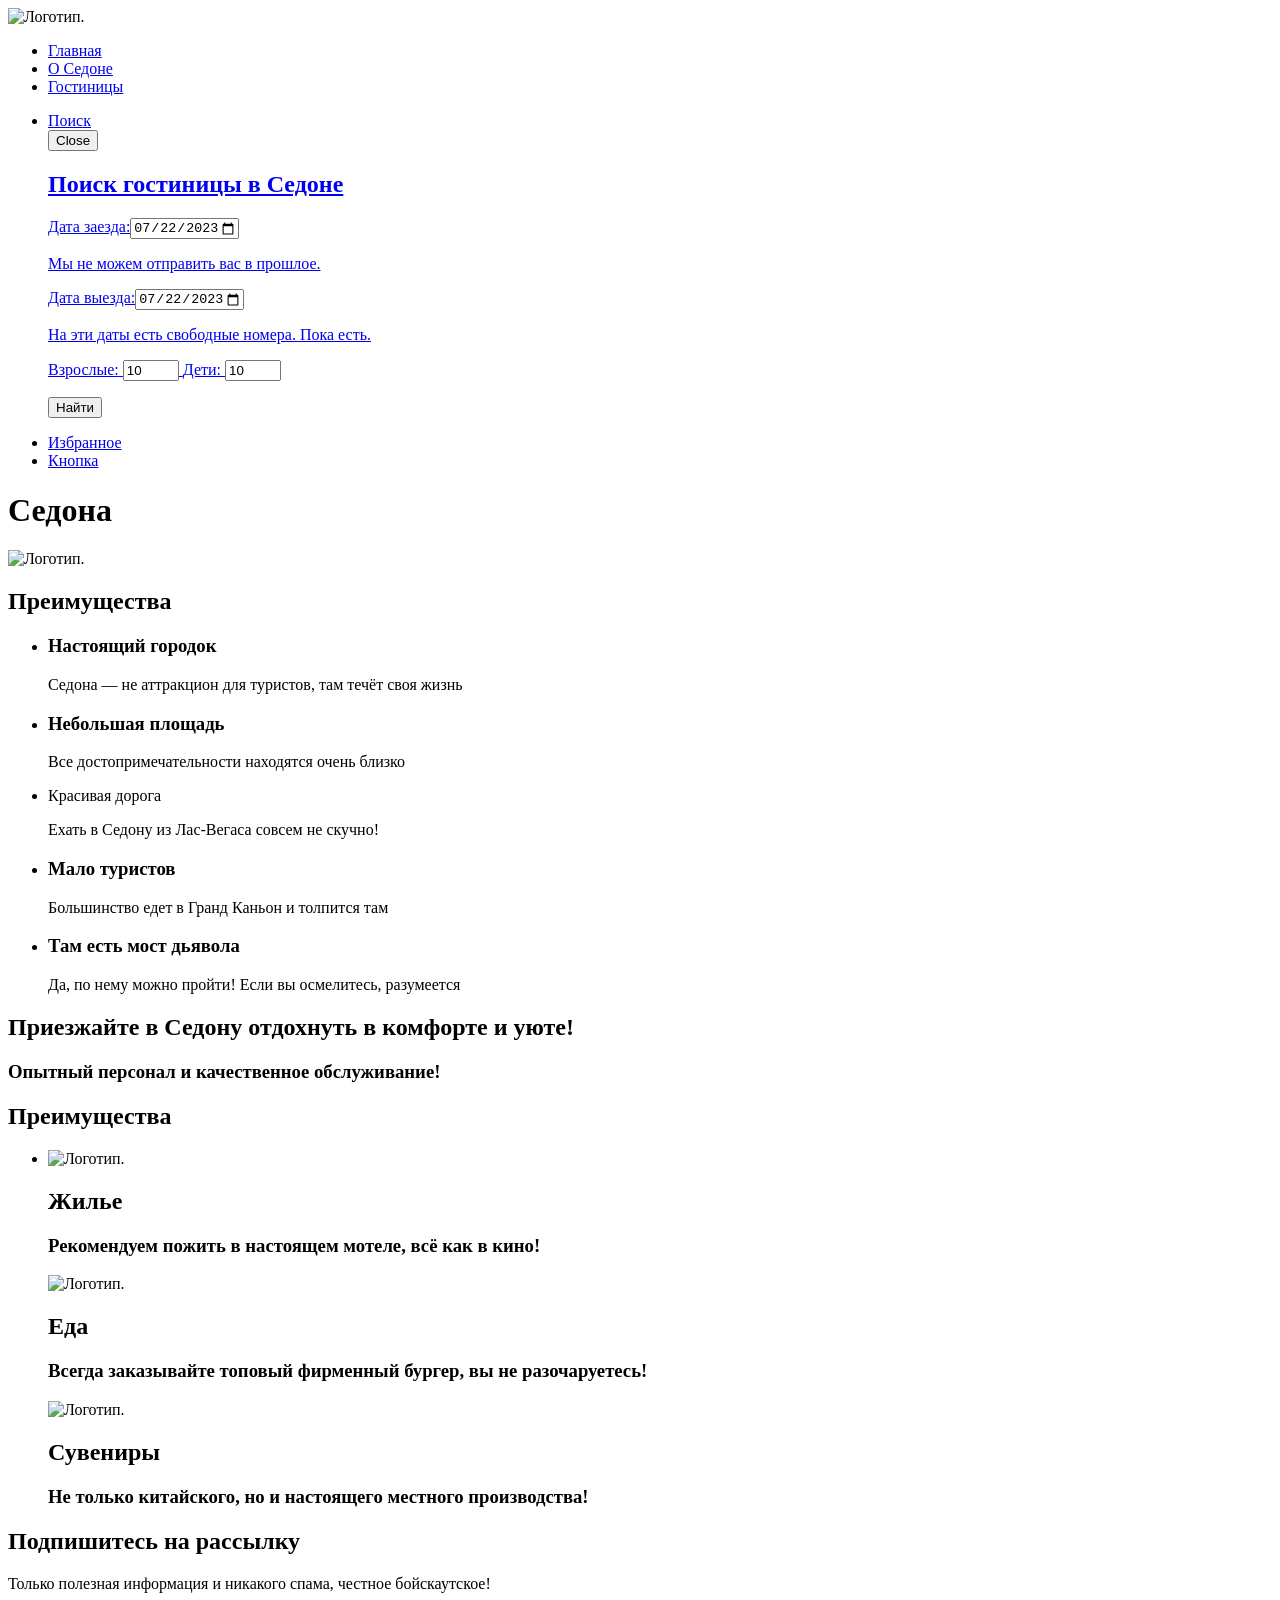
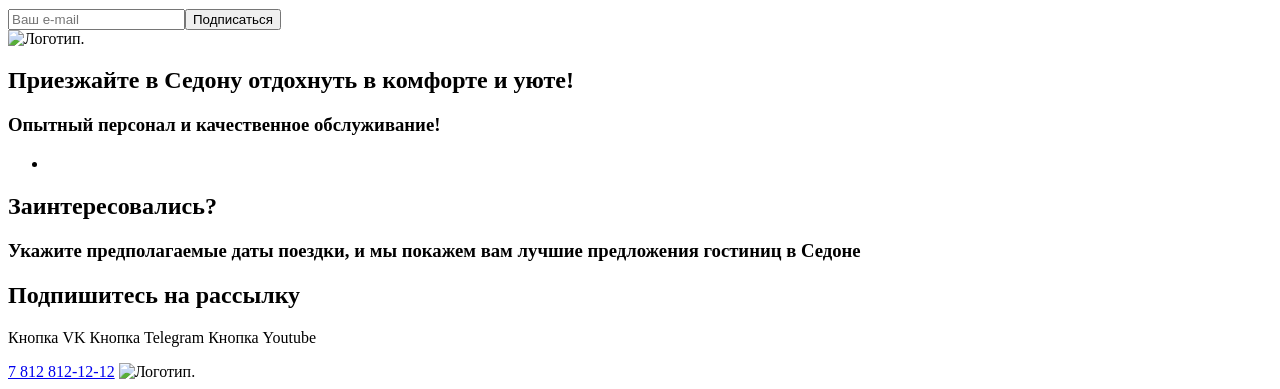
==== index.html @ 411527eb "2verstka" ====
<!DOCTYPE html>
<html lang="ru">
  <head>
    <meta charset="utf-8">
    <title>Седона</title>
  </head>
  <body>
   <header class="page-header">
    <img class="logo" src"" alt="Логотип.">
     <nav class="navigation">
       <ul class="navigation-list">
        <li class="navigation-item">
         <a class = "navigation-link" href="index.html">Главная</a>
        </li>
        <li class="navigation-item">
         <a class = "navigation-link" href="index.html">О Cедоне</a>
        </li>
        <li class="navigation-item">
         <a class = "navigation-link" href="catalog.html">Гостиницы</a>
        </ul>
        <ul class="navigation-list">
        <li class="navigation-item">
         <a class = "navigation-link" href="#">
          <span class="visually-hidden">
          Поиск
          </span>
          <div class="hystmodal" id="myModal" aria-hidden="true" >
            <div class="hystmodal__wrap">
                <div class="hystmodal__window" role="dialog" aria-modal="true">
                    <button data-hystclose class="hystmodal__close">Close</button>
                    <h1>Поиск гостиницы в Седоне</h1><div class="close"></div>
                    <label for="start">Дата заезда:</label><input type="date" id="start" name="trip-start" value="2023-07-22" min="2023-01-01" max="2024-01-01">
                    <p>Мы не можем отправить вас в прошлое.</p>
                    <label for="start">Дата выезда:</label><input type="date" id="start" name="trip-start" value="2023-07-22" min="2023-01-01" max="2024-01-01">
                    <p>На эти даты есть свободные номера. Пока есть.</p>
                    <p>
                      <label for="age">Взрослые:</label>
                      <input type="number" step="1" min="1" max="100" value="10" id="age" name="age"/>
                      <label for="age">Дети:</label>
                      <input type="number" step="1" min="1" max="100" value="10" id="age" name="age"/>
                  </p>
                  <p>
                      <button type="submit">Найти</button>
                  </p>
                </div>
            </div>
        </div>
        </a>
        </li>
        <li class="navigation-item">
         <a class = "navigation-link" href="#">
          <span class="visually-hidden"></span>
          Избранное
         </span>
        </a>
        </li>
        <li class="navigation-item">
         <a class = "navigation-link" href="#">
          <span class="visually-hidden">
          Кнопка
          </span>
        </a>
        </li>
      </ul>
     </nav>
    </header>
    <main class="main-index">
      <h1 class="visually-hidden">Седона</h1>
      <img class="logo" src"" alt="Логотип.">
      <section class="advantages">
        <h2 class="visually-hidden">Преимущества</h2>
        <ul class="advantages-item">
         <li class="advantages-title">
            <h3 class="advantages-description">Настоящий городок</h3>
            <p class="advantages-description">Седона — не аттракцион для туристов, там течёт своя жизнь</p>
         </li>
         <li class="advantages-title">
         <h3 class="advantages-description">Небольшая
          площадь</h3>
         <p class="advantages-description">Все достопримечательности находятся очень близко</p>
         </li>
         <li class="advantages-title"
         <h3 class="advantages-description">Красивая дорога</h3>
         <p class="advantages-description">Ехать в Седону из Лас-Вегаса совсем не скучно!</p>
         </li>
         <li class="advantages-title">
         <h3 class="advantages-description">Мало туристов</h3>
         <p class="advantages-description">Большинство едет в Гранд Каньон и толпится там</p>
         </li>
         <li class="advantages-title">
         <h3 class="advantages-description">Там есть
          мост дьявола</h3>
         <p class="advantages-description">Да, по нему можно пройти! Если вы осмелитесь, разумеется</p>
       </li>
       </ul>
       </section>
       <section class="services">
       <h2 class="services-title">Приезжайте в Седону отдохнуть в комфорте и уюте!</h2>
       <h3 class="services-title">Опытный персонал и качественное обслуживание!</h3>
       <h2 class="visually-hidden">Преимущества</h2>
       <ul class="services-list">
       <li class="services-item">
      <section>
      <img class="logo" src"" alt="Логотип."><h2 class="advantages-title">Жилье</h2><h3>Рекомендуем пожить в настоящем мотеле, всё как в кино!</h3>
      <img class="logo" src"" alt="Логотип."><h2 class="advantages-title">Еда</h2><h3>Всегда заказывайте топовый фирменный бургер, вы не разочаруетесь!</h3>
      <img class="logo" src"" alt="Логотип."><h2 class="advantages-title">Сувениры</h2><h3>Не только китайского, но и настоящего местного производства!</h3>
       </li>
       </ul>
       </section>
       <h2 class="appointment-title">Подпишитесь на рассылку</h2>
       <p>Только полезная информация и никакого спама, честное бойскаутское!</p>
       <input type="text" id="appointment-title" name="appointment-date" placeholder="Ваш e-mail"><button class="button" type="submit">Подписаться</button>
  </form>
 </section>
</main>
<div>
  <img class="logo" src"" alt="Логотип.">
  <section class="advantages">
    <h2>Приезжайте в Седону отдохнуть в комфорте и уюте!</h2>
    <h3>Опытный персонал и качественное обслуживание!</h3>
  </section>
  <ul class="advantages-list">
    <li class="advantages-title"></li>
  </ul>
  <section>
    <h2>Заинтересовались?</h2>
    <h3>Укажите предполагаемые даты поездки, и мы покажем вам лучшие предложения гостиниц в Седоне</h3>
  </section>
  <section>
    <h2>Подпишитесь на рассылку</h2>
  </section>
  <span class="visually-hidden">
    Кнопка VK
    </span>
    <span class="visually-hidden">
      Кнопка Telegram
      </span>
      <span class="visually-hidden">
        Кнопка Youtube
        </span>
  <section class="contacts"></section>
  <p class="contacts-adress-text"></p>
  <a class="contacts-address-text"></a>
  <a class="contacts-phone" href="tel:+78128121212">7 812 812-12-12</a>
  <img class="logo" src"" alt="Логотип.">
  <footer>
  </footer>
</html>
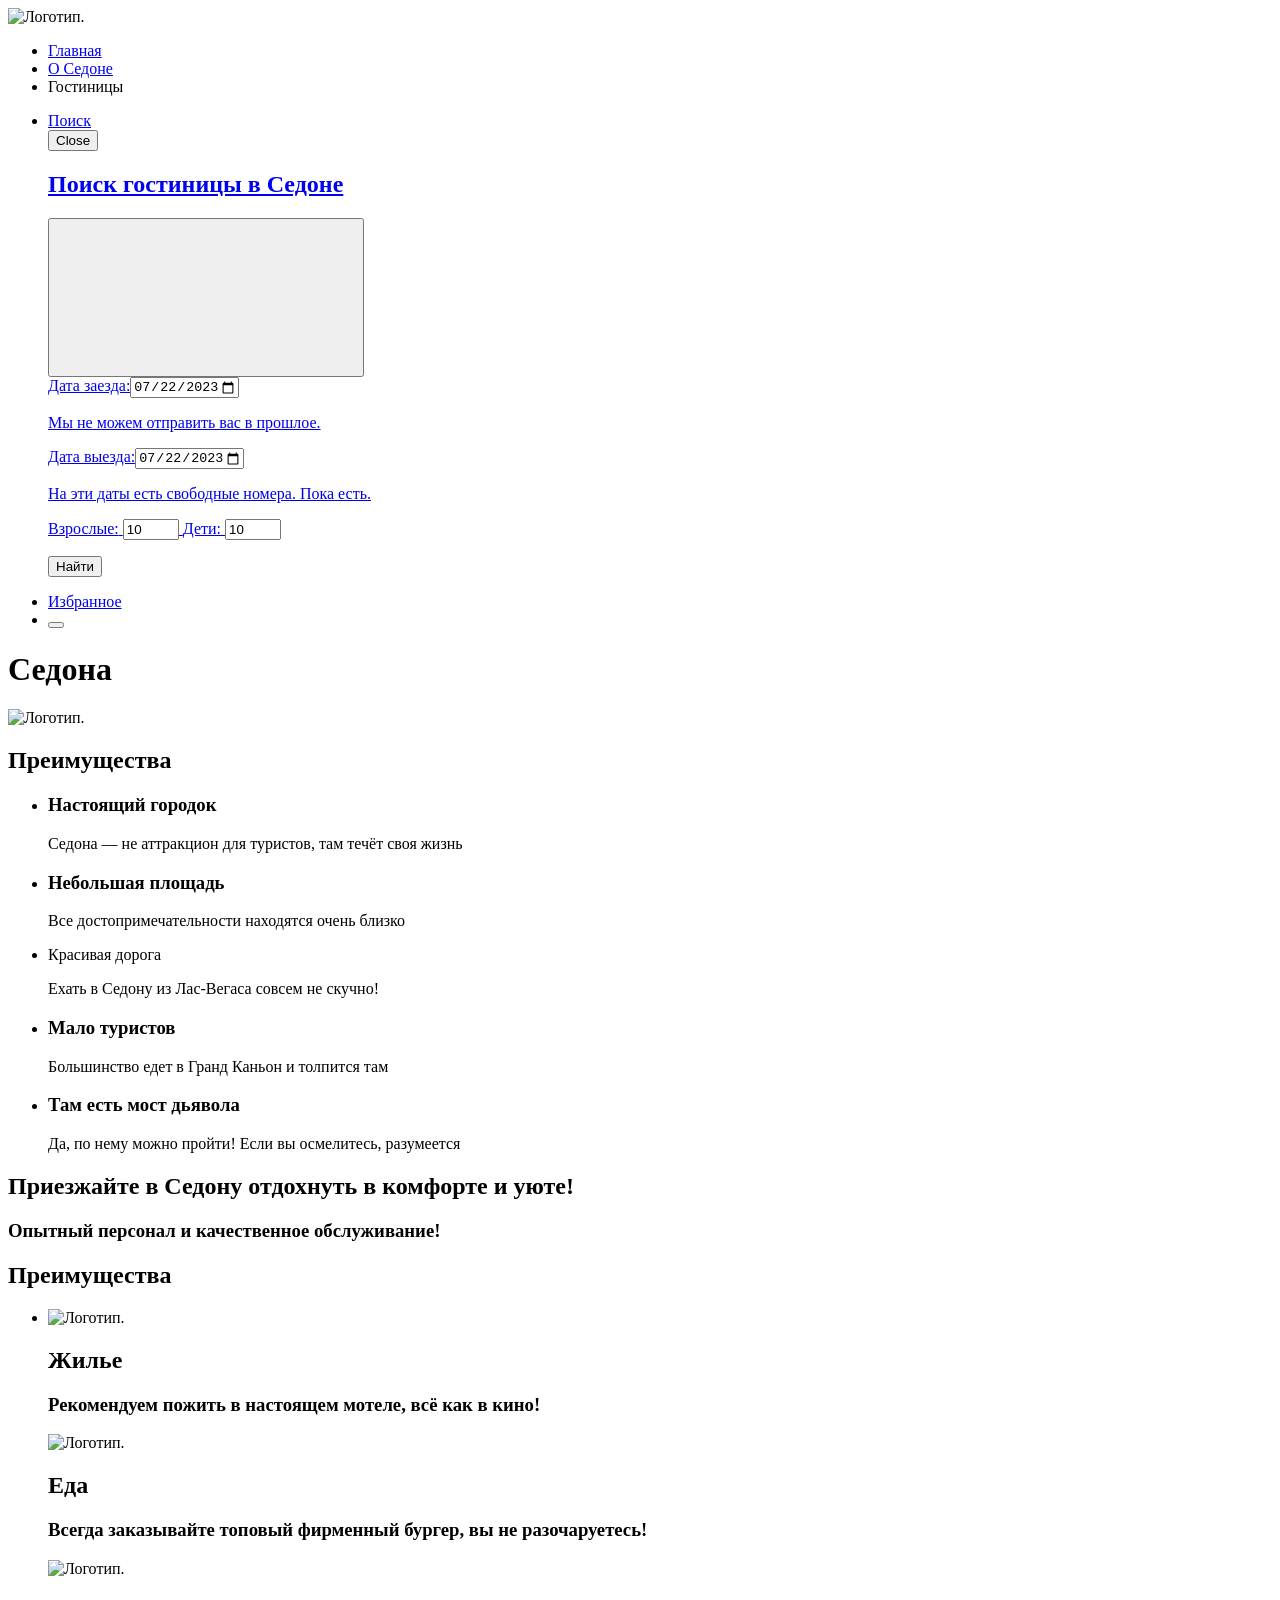
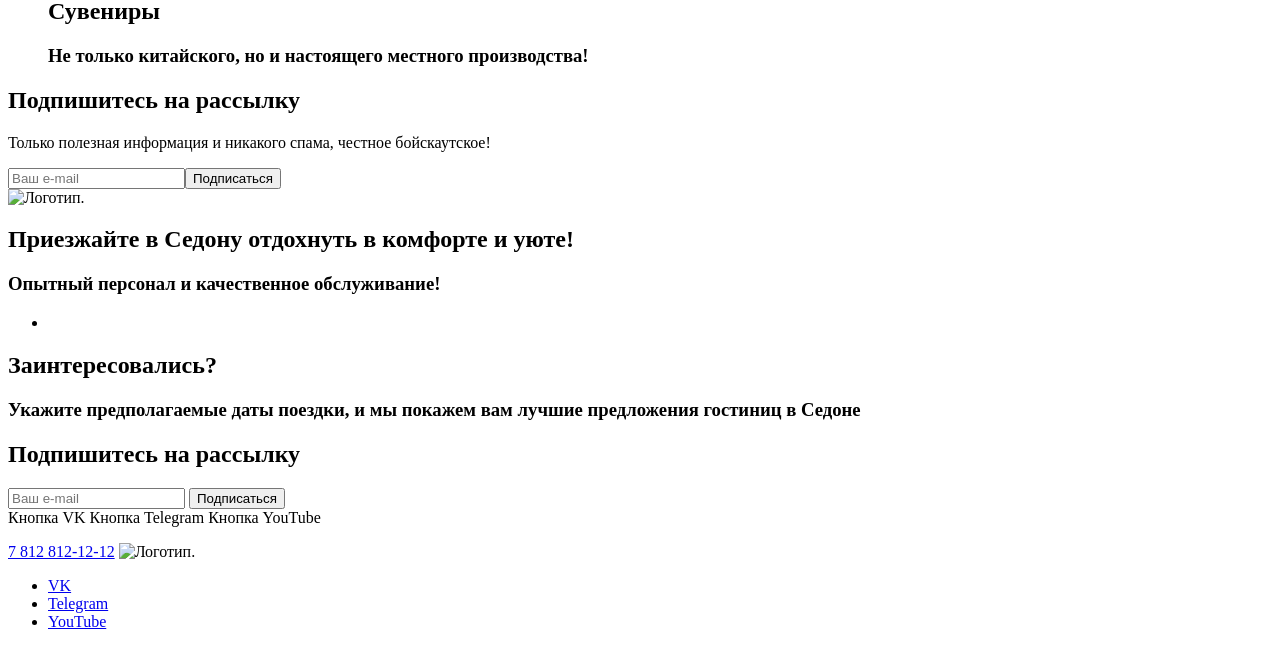
==== commit 6984e5fb: "razmetka2" ====
--- a/index.html
+++ b/index.html
@@ -4,40 +4,48 @@
     <meta charset="utf-8">
     <title>Седона</title>
   </head>
+
   <body>
-   <header class="page-header">
-    <img class="logo" src"" alt="Логотип.">
-     <nav class="navigation">
-       <ul class="navigation-list">
-        <li class="navigation-item">
-         <a class = "navigation-link" href="index.html">Главная</a>
-        </li>
-        <li class="navigation-item">
-         <a class = "navigation-link" href="index.html">О Cедоне</a>
-        </li>
-        <li class="navigation-item">
-         <a class = "navigation-link" href="catalog.html">Гостиницы</a>
-        </ul>
+    <header class="page-header">
+     <img class="logo" src="" alt="Логотип.">
+      <nav class="navigation">
+        <ul class="navigation-list">
+         <li class="navigation-item">
+          <a class="navigation-link" href="index.html">Главная</a>
+         </li>
+         <li class="navigation-item">
+          <a class="navigation-link" href="#">О Cедоне</a>
+         </li>
+         <li class="navigation-item">
+          <a class="navigation-link">Гостиницы</a>
+         </li>
+         </ul>
+
         <ul class="navigation-list">
         <li class="navigation-item">
-         <a class = "navigation-link" href="#">
+         <a class="navigation-link" href="#">
           <span class="visually-hidden">
           Поиск
           </span>
-          <div class="hystmodal" id="myModal" aria-hidden="true" >
-            <div class="hystmodal__wrap">
-                <div class="hystmodal__window" role="dialog" aria-modal="true">
-                    <button data-hystclose class="hystmodal__close">Close</button>
-                    <h1>Поиск гостиницы в Седоне</h1><div class="close"></div>
-                    <label for="start">Дата заезда:</label><input type="date" id="start" name="trip-start" value="2023-07-22" min="2023-01-01" max="2024-01-01">
-                    <p>Мы не можем отправить вас в прошлое.</p>
-                    <label for="start">Дата выезда:</label><input type="date" id="start" name="trip-start" value="2023-07-22" min="2023-01-01" max="2024-01-01">
-                    <p>На эти даты есть свободные номера. Пока есть.</p>
-                    <p>
-                      <label for="age">Взрослые:</label>
-                      <input type="number" step="1" min="1" max="100" value="10" id="age" name="age"/>
-                      <label for="age">Дети:</label>
-                      <input type="number" step="1" min="1" max="100" value="10" id="age" name="age"/>
+          <div class="hystmodal" id="myModal" aria-hidden="true">
+          <div class="hystmodal-wrap">
+              <div class="hystmodal-window" role="dialog" aria-modal="true">
+                  <button data-hystclose class="hystmodal-close">Close</button>
+                  <h2>Поиск гостиницы в Седоне</h2>
+                 <button class="close">
+                  <svg></svg>
+                 </button>
+                </div>
+
+                  <label for="start">Дата заезда:</label><input type="date" id="start" name="trip-start" value="2023-07-22" min="2023-01-01" max="2024-01-01">
+                  <p>Мы не можем отправить вас в прошлое.</p>
+                  <label for="start">Дата выезда:</label><input type="date" id="start" name="trip-start" value="2023-07-22" min="2023-01-01" max="2024-01-01">
+                  <p>На эти даты есть свободные номера. Пока есть.</p>
+                  <p>
+                    <label for="age">Взрослые:</label>
+                    <input type="number" step="1" min="1" max="100" value="10" id="age" name="age"/>
+                    <label for="age">Дети:</label>
+                    <input type="number" step="1" min="1" max="100" value="10" id="age" name="age"/>
                   </p>
                   <p>
                       <button type="submit">Найти</button>
@@ -52,18 +60,18 @@
           <span class="visually-hidden"></span>
           Избранное
          </span>
-        </a>
-        </li>
-        <li class="navigation-item">
-         <a class = "navigation-link" href="#">
-          <span class="visually-hidden">
-          Кнопка
-          </span>
-        </a>
-        </li>
-      </ul>
-     </nav>
-    </header>
+      </a>
+    </li>
+    <li class="navigation-item">
+     <a class = "navigation-link" href="#">
+     <button type="submit" value="Хочу сюда!"></button>
+    </a>
+    </li>
+  </ul>
+ </nav>
+</header>
+
+    <main>
     <main class="main-index">
       <h1 class="visually-hidden">Седона</h1>
       <img class="logo" src"" alt="Логотип.">
@@ -75,8 +83,7 @@
             <p class="advantages-description">Седона — не аттракцион для туристов, там течёт своя жизнь</p>
          </li>
          <li class="advantages-title">
-         <h3 class="advantages-description">Небольшая
-          площадь</h3>
+         <h3 class="advantages-description">Небольшая площадь</h3>
          <p class="advantages-description">Все достопримечательности находятся очень близко</p>
          </li>
          <li class="advantages-title"
@@ -88,16 +95,17 @@
          <p class="advantages-description">Большинство едет в Гранд Каньон и толпится там</p>
          </li>
          <li class="advantages-title">
-         <h3 class="advantages-description">Там есть
-          мост дьявола</h3>
+         <h3 class="advantages-description">Там есть мост дьявола</h3>
          <p class="advantages-description">Да, по нему можно пройти! Если вы осмелитесь, разумеется</p>
        </li>
        </ul>
        </section>
+
        <section class="services">
        <h2 class="services-title">Приезжайте в Седону отдохнуть в комфорте и уюте!</h2>
        <h3 class="services-title">Опытный персонал и качественное обслуживание!</h3>
        <h2 class="visually-hidden">Преимущества</h2>
+
        <ul class="services-list">
        <li class="services-item">
       <section>
@@ -107,18 +115,20 @@
        </li>
        </ul>
        </section>
+
        <h2 class="appointment-title">Подпишитесь на рассылку</h2>
        <p>Только полезная информация и никакого спама, честное бойскаутское!</p>
        <input type="text" id="appointment-title" name="appointment-date" placeholder="Ваш e-mail"><button class="button" type="submit">Подписаться</button>
   </form>
  </section>
 </main>
-<div>
+
   <img class="logo" src"" alt="Логотип.">
   <section class="advantages">
     <h2>Приезжайте в Седону отдохнуть в комфорте и уюте!</h2>
     <h3>Опытный персонал и качественное обслуживание!</h3>
   </section>
+
   <ul class="advantages-list">
     <li class="advantages-title"></li>
   </ul>
@@ -126,9 +136,15 @@
     <h2>Заинтересовались?</h2>
     <h3>Укажите предполагаемые даты поездки, и мы покажем вам лучшие предложения гостиниц в Седоне</h3>
   </section>
+
   <section>
     <h2>Подпишитесь на рассылку</h2>
+    <form action="#" method="post">
+      <input type="email" placeholder="Ваш e-mail">
+      <button type="submit">Подписаться</button>
+    </form>
   </section>
+
   <span class="visually-hidden">
     Кнопка VK
     </span>
@@ -136,13 +152,34 @@
       Кнопка Telegram
       </span>
       <span class="visually-hidden">
-        Кнопка Youtube
+        Кнопка YouTube
         </span>
+
   <section class="contacts"></section>
   <p class="contacts-adress-text"></p>
   <a class="contacts-address-text"></a>
   <a class="contacts-phone" href="tel:+78128121212">7 812 812-12-12</a>
   <img class="logo" src"" alt="Логотип.">
+
   <footer>
+    <section class="footer-social">
+      <ul class="footer-social-list">
+      <li class="footer-social-item">
+        <a class="button" href="#">
+          <span class="visually-hidden">VK</span>
+        </a>
+        </li>
+      <li class="footer-social-item">
+        <a class="button" href="#"
+        <span class="visually-hidden">Telegram</span>
+        </a>
+      </li>
+      <li class="footer-social-item">
+        <a class="button" href="#"
+        <span class="visually-hidden">YouTube</span>
+      </a>
+      </li>
+      </ul>
+      </section>
   </footer>
 </html>
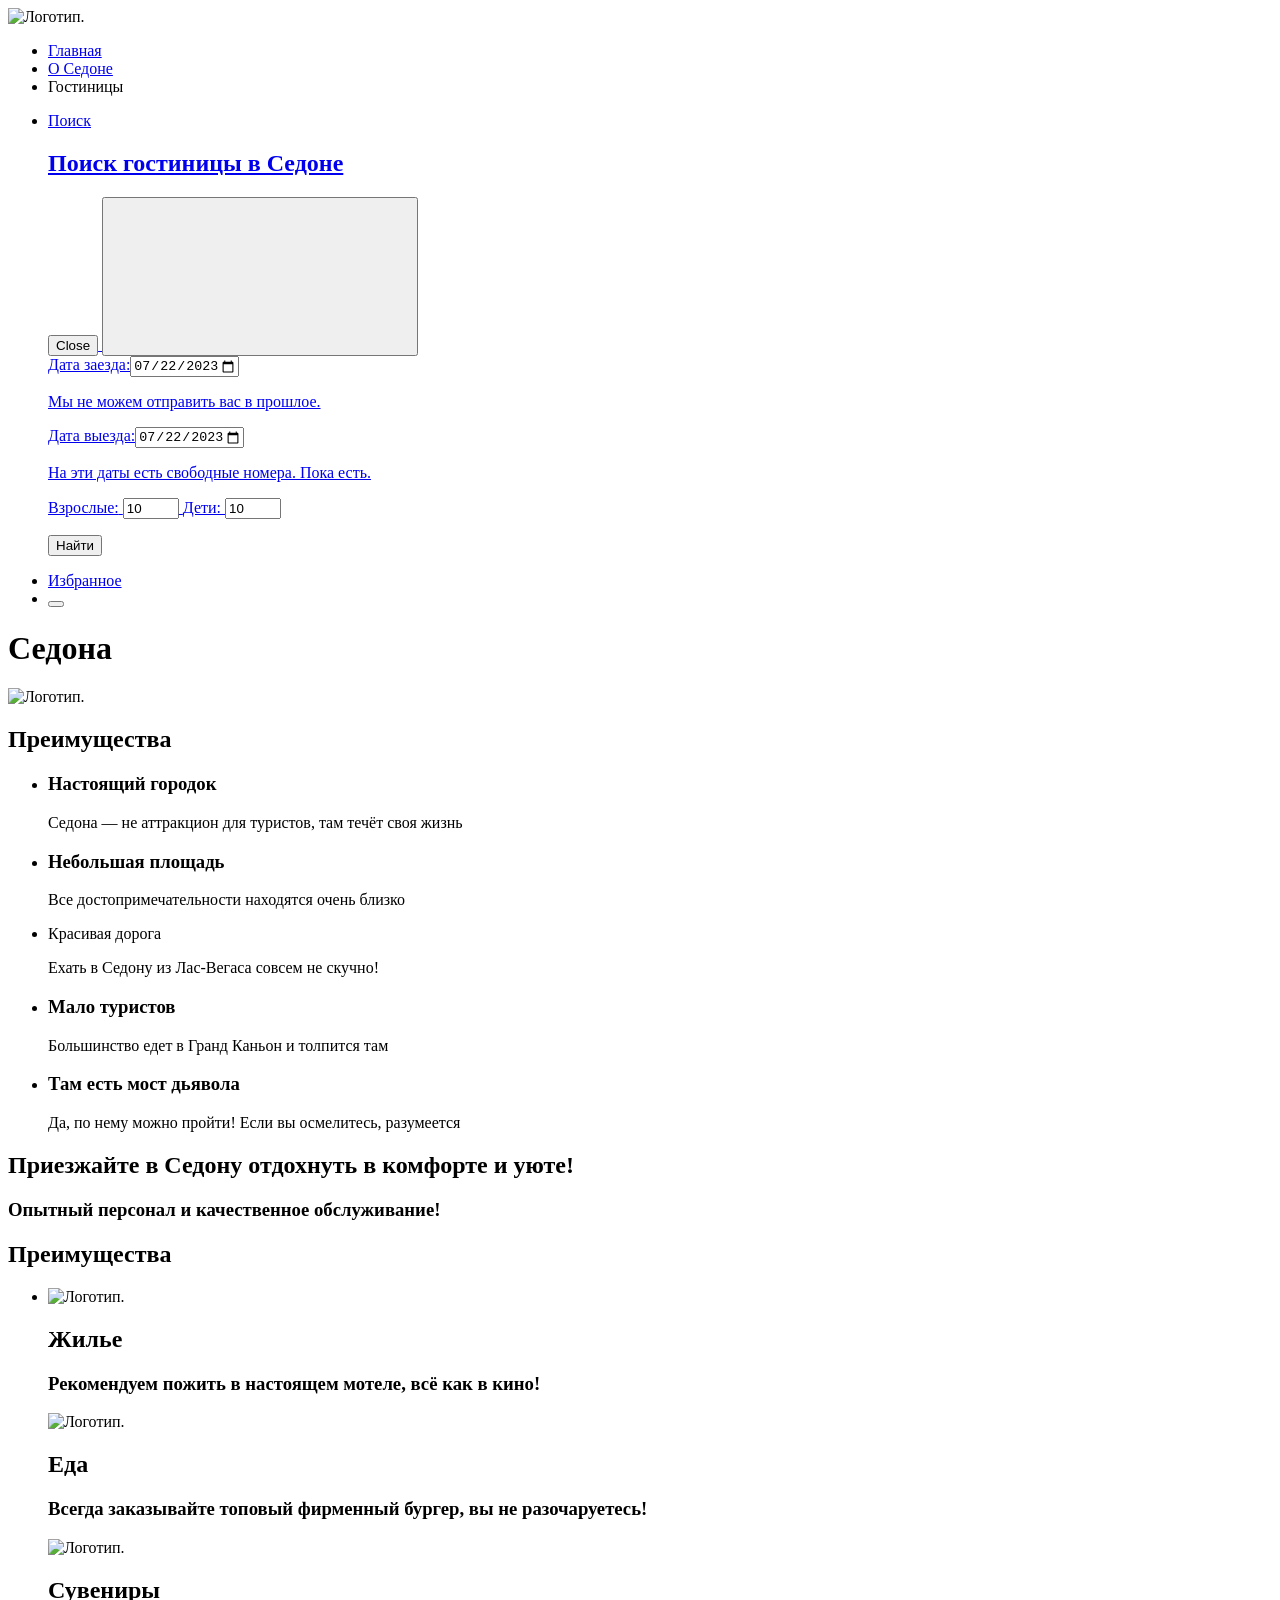
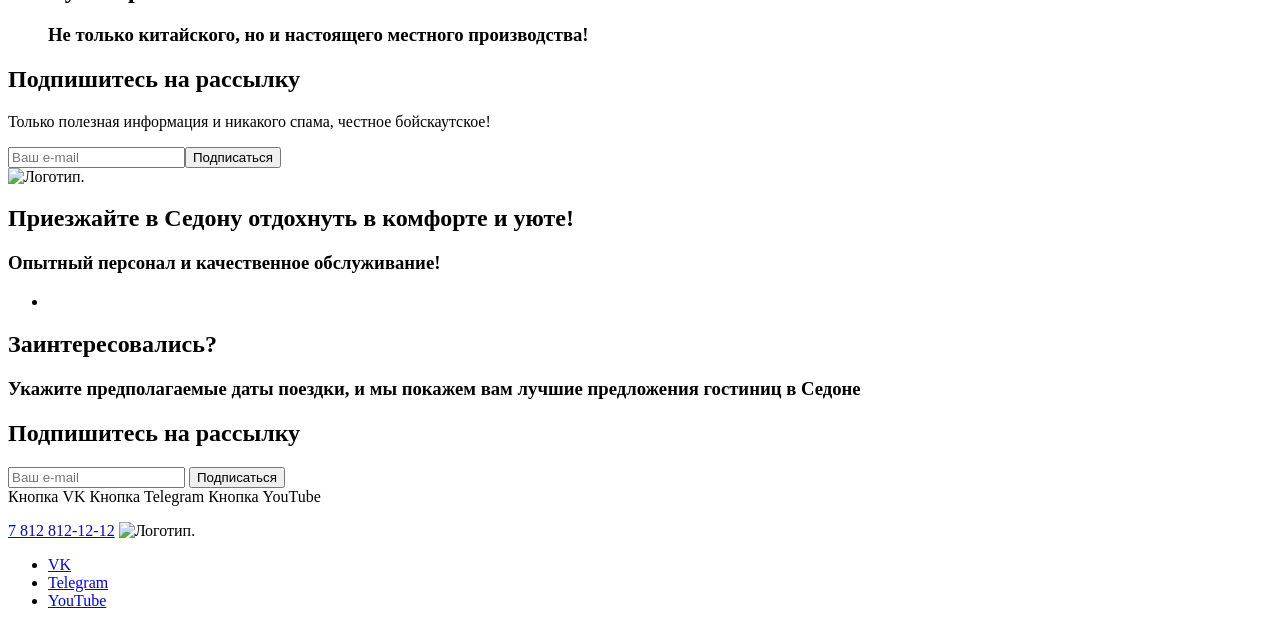
==== commit 19d7354a: "razmetka4" ====
--- a/index.html
+++ b/index.html
@@ -7,7 +7,8 @@
 
   <body>
     <header class="page-header">
-     <img class="logo" src="" alt="Логотип.">
+     <img class="logo" src="image.png" alt="Логотип.">
+
       <nav class="navigation">
         <ul class="navigation-list">
          <li class="navigation-item">
@@ -27,12 +28,13 @@
           <span class="visually-hidden">
           Поиск
           </span>
+
           <div class="hystmodal" id="myModal" aria-hidden="true">
           <div class="hystmodal-wrap">
               <div class="hystmodal-window" role="dialog" aria-modal="true">
-                  <button data-hystclose class="hystmodal-close">Close</button>
                   <h2>Поиск гостиницы в Седоне</h2>
-                 <button class="close">
+                  <button type="button" class="hystmodal-close">Close</button>
+                 <button type="button" class="close">
                   <svg></svg>
                  </button>
                 </div>
@@ -55,15 +57,16 @@
         </div>
         </a>
         </li>
+
         <li class="navigation-item">
-         <a class = "navigation-link" href="#">
+         <a class="navigation-link" href="#">
           <span class="visually-hidden"></span>
           Избранное
          </span>
       </a>
     </li>
     <li class="navigation-item">
-     <a class = "navigation-link" href="#">
+     <a class="navigation-link" href="#">
      <button type="submit" value="Хочу сюда!"></button>
     </a>
     </li>
@@ -74,7 +77,8 @@
     <main>
     <main class="main-index">
       <h1 class="visually-hidden">Седона</h1>
-      <img class="logo" src"" alt="Логотип.">
+      <img class="logo" src="image.png" alt="Логотип.">
+
       <section class="advantages">
         <h2 class="visually-hidden">Преимущества</h2>
         <ul class="advantages-item">
@@ -106,12 +110,12 @@
        <h3 class="services-title">Опытный персонал и качественное обслуживание!</h3>
        <h2 class="visually-hidden">Преимущества</h2>
 
+       <section>
        <ul class="services-list">
        <li class="services-item">
-      <section>
-      <img class="logo" src"" alt="Логотип."><h2 class="advantages-title">Жилье</h2><h3>Рекомендуем пожить в настоящем мотеле, всё как в кино!</h3>
-      <img class="logo" src"" alt="Логотип."><h2 class="advantages-title">Еда</h2><h3>Всегда заказывайте топовый фирменный бургер, вы не разочаруетесь!</h3>
-      <img class="logo" src"" alt="Логотип."><h2 class="advantages-title">Сувениры</h2><h3>Не только китайского, но и настоящего местного производства!</h3>
+      <img class="logo" src="image.png" alt="Логотип."><h2 class="advantages-title">Жилье</h2><h3>Рекомендуем пожить в настоящем мотеле, всё как в кино!</h3>
+      <img class="logo" src="image.png" alt="Логотип."><h2 class="advantages-title">Еда</h2><h3>Всегда заказывайте топовый фирменный бургер, вы не разочаруетесь!</h3>
+      <img class="logo" src="image.png" alt="Логотип."><h2 class="advantages-title">Сувениры</h2><h3>Не только китайского, но и настоящего местного производства!</h3>
        </li>
        </ul>
        </section>
@@ -123,7 +127,7 @@
  </section>
 </main>
 
-  <img class="logo" src"" alt="Логотип.">
+  <img class="logo" src="image.png" alt="Логотип.">
   <section class="advantages">
     <h2>Приезжайте в Седону отдохнуть в комфорте и уюте!</h2>
     <h3>Опытный персонал и качественное обслуживание!</h3>
@@ -145,6 +149,7 @@
     </form>
   </section>
 
+<section>
   <span class="visually-hidden">
     Кнопка VK
     </span>
@@ -154,12 +159,13 @@
       <span class="visually-hidden">
         Кнопка YouTube
         </span>
+      </section>
 
   <section class="contacts"></section>
   <p class="contacts-adress-text"></p>
   <a class="contacts-address-text"></a>
   <a class="contacts-phone" href="tel:+78128121212">7 812 812-12-12</a>
-  <img class="logo" src"" alt="Логотип.">
+  <img class="logo" src="image.png" alt="Логотип.">
 
   <footer>
     <section class="footer-social">
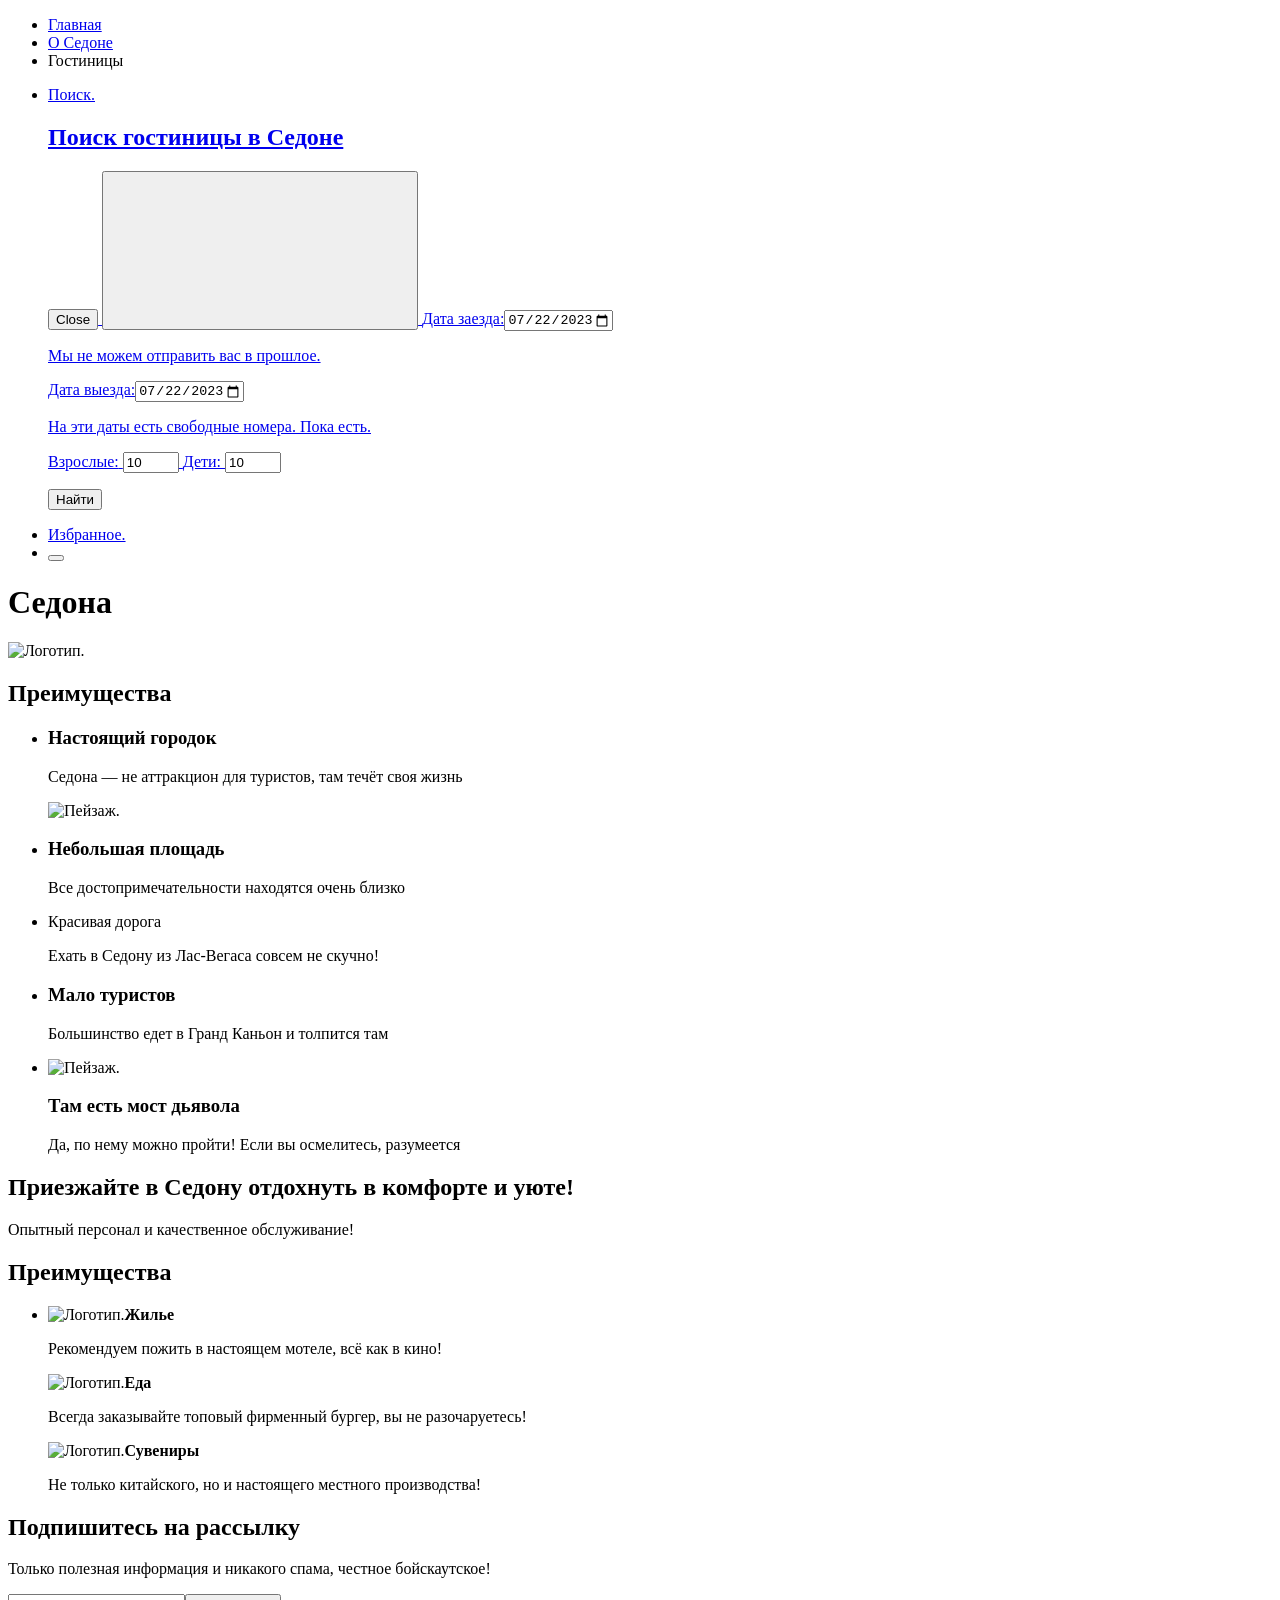
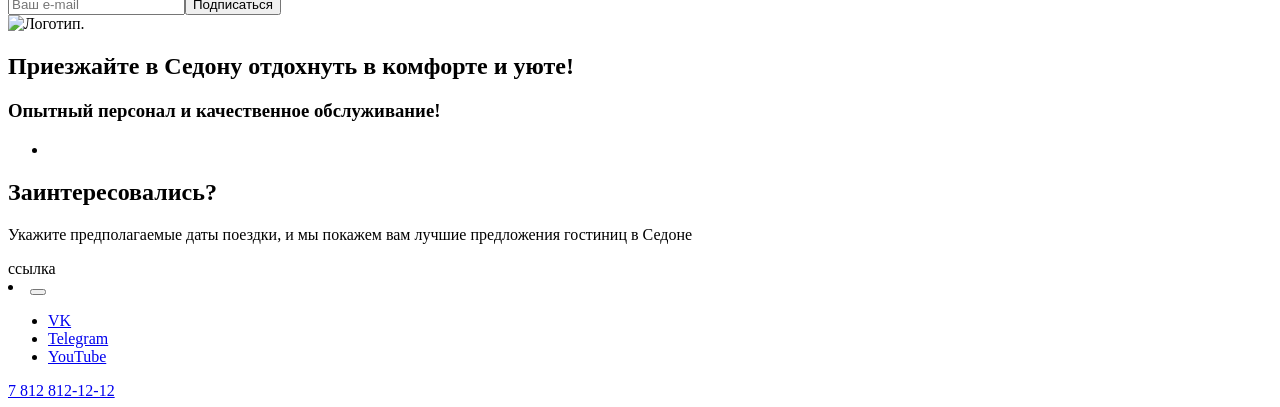
==== commit f0714237: "разметка5" ====
--- a/index.html
+++ b/index.html
@@ -7,7 +7,7 @@
 
   <body>
     <header class="page-header">
-     <img class="logo" src="image.png" alt="Логотип.">
+     <a href class="logo" src="image.png" alt="Логотип.">
 
       <nav class="navigation">
         <ul class="navigation-list">
@@ -26,15 +26,12 @@
         <li class="navigation-item">
          <a class="navigation-link" href="#">
           <span class="visually-hidden">
-          Поиск
+          Поиск.
           </span>
 
-          <div class="hystmodal" id="myModal" aria-hidden="true">
-          <div class="hystmodal-wrap">
-              <div class="hystmodal-window" role="dialog" aria-modal="true">
                   <h2>Поиск гостиницы в Седоне</h2>
-                  <button type="button" class="hystmodal-close">Close</button>
-                 <button type="button" class="close">
+                  <button type="button" class="close">Close</button>
+                  <button type="button" class="close">
                   <svg></svg>
                  </button>
                 </div>
@@ -45,9 +42,9 @@
                   <p>На эти даты есть свободные номера. Пока есть.</p>
                   <p>
                     <label for="age">Взрослые:</label>
-                    <input type="number" step="1" min="1" max="100" value="10" id="age" name="age"/>
+                    <input type="number" step="1" min="1" max="100" value="10" id="age" name="age">
                     <label for="age">Дети:</label>
-                    <input type="number" step="1" min="1" max="100" value="10" id="age" name="age"/>
+                    <input type="number" step="1" min="1" max="100" value="10" id="age" name="age">
                   </p>
                   <p>
                       <button type="submit">Найти</button>
@@ -60,15 +57,14 @@
 
         <li class="navigation-item">
          <a class="navigation-link" href="#">
-          <span class="visually-hidden"></span>
-          Избранное
+          <span class="visually-hidden">
+          Избранное.
          </span>
       </a>
     </li>
     <li class="navigation-item">
-     <a class="navigation-link" href="#">
-     <button type="submit" value="Хочу сюда!"></button>
-    </a>
+     <a class="navigation-link" href="#"></a>
+    <button type="submit" value="Хочу сюда!"></button>
     </li>
   </ul>
  </nav>
@@ -85,6 +81,7 @@
          <li class="advantages-title">
             <h3 class="advantages-description">Настоящий городок</h3>
             <p class="advantages-description">Седона — не аттракцион для туристов, там течёт своя жизнь</p>
+            <img src="image.jpg" alt="Пейзаж.">
          </li>
          <li class="advantages-title">
          <h3 class="advantages-description">Небольшая площадь</h3>
@@ -99,6 +96,7 @@
          <p class="advantages-description">Большинство едет в Гранд Каньон и толпится там</p>
          </li>
          <li class="advantages-title">
+          <img src="image.jpg" alt="Пейзаж.">
          <h3 class="advantages-description">Там есть мост дьявола</h3>
          <p class="advantages-description">Да, по нему можно пройти! Если вы осмелитесь, разумеется</p>
        </li>
@@ -107,27 +105,31 @@
 
        <section class="services">
        <h2 class="services-title">Приезжайте в Седону отдохнуть в комфорте и уюте!</h2>
-       <h3 class="services-title">Опытный персонал и качественное обслуживание!</h3>
-       <h2 class="visually-hidden">Преимущества</h2>
+       <p class="services-title">Опытный персонал и качественное обслуживание!</p>
+      </section>
 
        <section>
+       <h2 class="visually-hidden">Преимущества</h2>
        <ul class="services-list">
        <li class="services-item">
-      <img class="logo" src="image.png" alt="Логотип."><h2 class="advantages-title">Жилье</h2><h3>Рекомендуем пожить в настоящем мотеле, всё как в кино!</h3>
-      <img class="logo" src="image.png" alt="Логотип."><h2 class="advantages-title">Еда</h2><h3>Всегда заказывайте топовый фирменный бургер, вы не разочаруетесь!</h3>
-      <img class="logo" src="image.png" alt="Логотип."><h2 class="advantages-title">Сувениры</h2><h3>Не только китайского, но и настоящего местного производства!</h3>
+      <img class="logo" src="image.png" alt="Логотип."><b class="advantages-title">Жилье</b><p>Рекомендуем пожить в настоящем мотеле, всё как в кино!</p>
+      <img class="logo" src="image.png" alt="Логотип."><b class="advantages-title">Еда</b><p>Всегда заказывайте топовый фирменный бургер, вы не разочаруетесь!</p>
+      <img class="logo" src="image.png" alt="Логотип."><b class="advantages-title">Сувениры</b><p>Не только китайского, но и настоящего местного производства!</p>
        </li>
        </ul>
        </section>
 
+       <section>
+      <form>
        <h2 class="appointment-title">Подпишитесь на рассылку</h2>
        <p>Только полезная информация и никакого спама, честное бойскаутское!</p>
-       <input type="text" id="appointment-title" name="appointment-date" placeholder="Ваш e-mail"><button class="button" type="submit">Подписаться</button>
+       <input type="email" placeholder="Ваш e-mail"><button class="button" type="submit">Подписаться</button>
   </form>
  </section>
 </main>
 
   <img class="logo" src="image.png" alt="Логотип.">
+
   <section class="advantages">
     <h2>Приезжайте в Седону отдохнуть в комфорте и уюте!</h2>
     <h3>Опытный персонал и качественное обслуживание!</h3>
@@ -138,34 +140,14 @@
   </ul>
   <section>
     <h2>Заинтересовались?</h2>
-    <h3>Укажите предполагаемые даты поездки, и мы покажем вам лучшие предложения гостиниц в Седоне</h3>
-  </section>
-
-  <section>
-    <h2>Подпишитесь на рассылку</h2>
-    <form action="#" method="post">
-      <input type="email" placeholder="Ваш e-mail">
-      <button type="submit">Подписаться</button>
-    </form>
-  </section>
-
-<section>
-  <span class="visually-hidden">
-    Кнопка VK
-    </span>
-    <span class="visually-hidden">
-      Кнопка Telegram
-      </span>
-      <span class="visually-hidden">
-        Кнопка YouTube
-        </span>
-      </section>
-
-  <section class="contacts"></section>
-  <p class="contacts-adress-text"></p>
-  <a class="contacts-address-text"></a>
-  <a class="contacts-phone" href="tel:+78128121212">7 812 812-12-12</a>
-  <img class="logo" src="image.png" alt="Логотип.">
+    <p>Укажите предполагаемые даты поездки, и мы покажем вам лучшие предложения гостиниц в Седоне</p>
+    ссылка
+      <li class="navigation-item">
+       <a class="navigation-link" href="#">
+      </a>
+      <button type="submit" value="Поиск гостиницы в седоне"></button>
+      </li>
+</section>
 
   <footer>
     <section class="footer-social">
@@ -187,5 +169,13 @@
       </li>
       </ul>
       </section>
+
+      <section class="contacts">
+        <p class="contacts-adress-text"></p>
+        <a class="contacts-address-text"></a>
+        <a class="contacts-phone" href="tel:+78128121212">7 812 812-12-12</a>
+        <a href class="logo" src="image.png" alt="Логотип.">
+        </section>
   </footer>
+</body>
 </html>
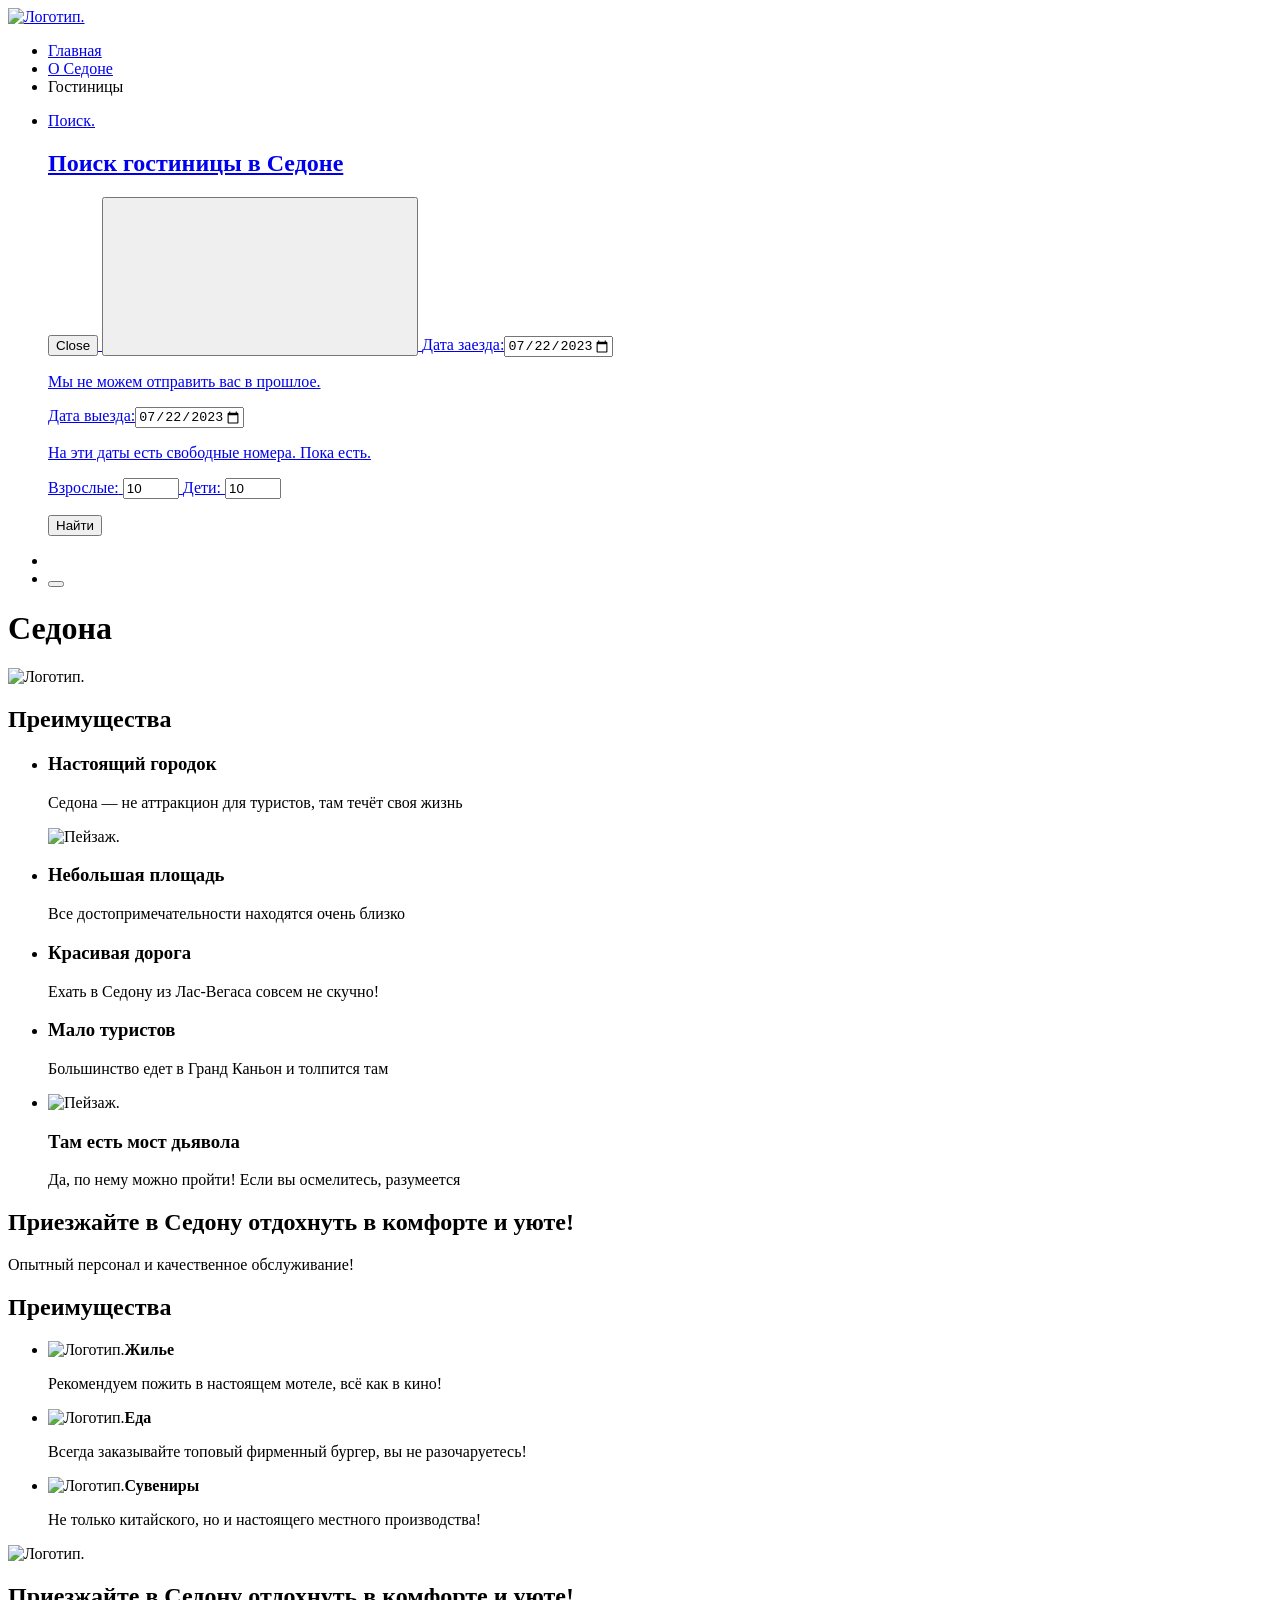
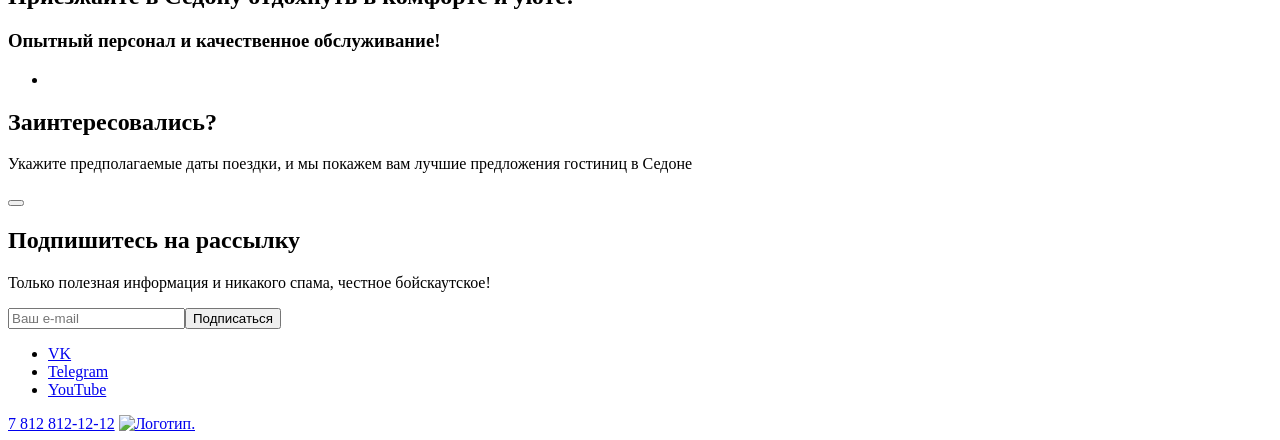
==== commit 7d76f1ba: "Разметка новая" ====
--- a/index.html
+++ b/index.html
@@ -1,14 +1,15 @@
 <!DOCTYPE html>
-<html lang="ru">
+ <html lang="ru">
   <head>
     <meta charset="utf-8">
-    <title>Седона</title>
+     <link rel="stylesheet" href="styles/style.css">
+      <title>Седона</title>
   </head>
-
-  <body>
+<!-- Конец шапки -->
+   <body>
     <header class="page-header">
-     <a href class="logo" src="image.png" alt="Логотип.">
-
+     <a href="logo"><img src="image.jpg" alt="Логотип."></a>
+<!-- Начало навигации -->
       <nav class="navigation">
         <ul class="navigation-list">
          <li class="navigation-item">
@@ -21,44 +22,42 @@
           <a class="navigation-link">Гостиницы</a>
          </li>
          </ul>
-
+<!-- Навигация поиска -->
         <ul class="navigation-list">
-        <li class="navigation-item">
-         <a class="navigation-link" href="#">
+         <li class="navigation-item">
+          <a class="navigation-link" href="#">
           <span class="visually-hidden">
           Поиск.
-          </span>
-
+        </span>
+<!-- Модальное окно начало -->
                   <h2>Поиск гостиницы в Седоне</h2>
-                  <button type="button" class="close">Close</button>
-                  <button type="button" class="close">
-                  <svg></svg>
+                     <button type="button" class="close">Close</button>
+                      <button type="button" class="close">
+                     <svg></svg>
                  </button>
                 </div>
-
                   <label for="start">Дата заезда:</label><input type="date" id="start" name="trip-start" value="2023-07-22" min="2023-01-01" max="2024-01-01">
-                  <p>Мы не можем отправить вас в прошлое.</p>
+                    <p>Мы не можем отправить вас в прошлое.</p>
                   <label for="start">Дата выезда:</label><input type="date" id="start" name="trip-start" value="2023-07-22" min="2023-01-01" max="2024-01-01">
-                  <p>На эти даты есть свободные номера. Пока есть.</p>
-                  <p>
+                     <p>На эти даты есть свободные номера. Пока есть.</p>
+                 <p>
                     <label for="age">Взрослые:</label>
-                    <input type="number" step="1" min="1" max="100" value="10" id="age" name="age">
+                     <input type="number" step="1" min="1" max="100" value="10" id="age" name="age">
                     <label for="age">Дети:</label>
-                    <input type="number" step="1" min="1" max="100" value="10" id="age" name="age">
+                     <input type="number" step="1" min="1" max="100" value="10" id="age" name="age">
                   </p>
                   <p>
                       <button type="submit">Найти</button>
                   </p>
-                </div>
+              </div>
             </div>
-        </div>
+          </div>
         </a>
-        </li>
-
+      </li>
+<!-- Конец модального окна -->
         <li class="navigation-item">
-         <a class="navigation-link" href="#">
+         <a class="navigation-link" href="Избранное.">
           <span class="visually-hidden">
-          Избранное.
          </span>
       </a>
     </li>
@@ -69,113 +68,108 @@
   </ul>
  </nav>
 </header>
-
+<!-- Конец шапки -->
     <main>
-    <main class="main-index">
-      <h1 class="visually-hidden">Седона</h1>
-      <img class="logo" src="image.png" alt="Логотип.">
-
+      <main class="main-index">
+        <h1 class="visually-hidden">Седона</h1>
+        <img class="logo" src="image.png" alt="Логотип.">
+<!-- Преимущества начало -->
       <section class="advantages">
-        <h2 class="visually-hidden">Преимущества</h2>
-        <ul class="advantages-item">
-         <li class="advantages-title">
-            <h3 class="advantages-description">Настоящий городок</h3>
-            <p class="advantages-description">Седона — не аттракцион для туристов, там течёт своя жизнь</p>
+           <h2 class="visually-hidden">Преимущества</h2>
+             <ul class="advantages-item">
+        <li class="advantages-title">
+          <h3 class="advantages-description">Настоящий городок</h3>
+             <p class="advantages-description">Седона — не аттракцион для туристов, там течёт своя жизнь</p>
             <img src="image.jpg" alt="Пейзаж.">
          </li>
-         <li class="advantages-title">
+            <li class="advantages-title">
          <h3 class="advantages-description">Небольшая площадь</h3>
-         <p class="advantages-description">Все достопримечательности находятся очень близко</p>
-         </li>
-         <li class="advantages-title"
-         <h3 class="advantages-description">Красивая дорога</h3>
-         <p class="advantages-description">Ехать в Седону из Лас-Вегаса совсем не скучно!</p>
+            <p class="advantages-description">Все достопримечательности находятся очень близко</p>
          </li>
          <li class="advantages-title">
-         <h3 class="advantages-description">Мало туристов</h3>
-         <p class="advantages-description">Большинство едет в Гранд Каньон и толпится там</p>
+         <h3 class="advantages-description">Красивая дорога</h3>
+            <p class="advantages-description">Ехать в Седону из Лас-Вегаса совсем не скучно!</p>
          </li>
          <li class="advantages-title">
-          <img src="image.jpg" alt="Пейзаж.">
-         <h3 class="advantages-description">Там есть мост дьявола</h3>
-         <p class="advantages-description">Да, по нему можно пройти! Если вы осмелитесь, разумеется</p>
+          <h3 class="advantages-description">Мало туристов</h3>
+            <p class="advantages-description">Большинство едет в Гранд Каньон и толпится там</p>
+         </li>
+         <li class="advantages-title">
+            <img src="image.jpg" alt="Пейзаж.">
+          <h3 class="advantages-description">Там есть мост дьявола</h3>
+            <p class="advantages-description">Да, по нему можно пройти! Если вы осмелитесь, разумеется</p>
        </li>
        </ul>
        </section>
-
        <section class="services">
-       <h2 class="services-title">Приезжайте в Седону отдохнуть в комфорте и уюте!</h2>
-       <p class="services-title">Опытный персонал и качественное обслуживание!</p>
-      </section>
-
+         <h2 class="services-title">Приезжайте в Седону отдохнуть в комфорте и уюте!</h2>
+          <p class="services-title">Опытный персонал и качественное обслуживание!</p>
+       </section>
        <section>
-       <h2 class="visually-hidden">Преимущества</h2>
-       <ul class="services-list">
-       <li class="services-item">
-      <img class="logo" src="image.png" alt="Логотип."><b class="advantages-title">Жилье</b><p>Рекомендуем пожить в настоящем мотеле, всё как в кино!</p>
-      <img class="logo" src="image.png" alt="Логотип."><b class="advantages-title">Еда</b><p>Всегда заказывайте топовый фирменный бургер, вы не разочаруетесь!</p>
-      <img class="logo" src="image.png" alt="Логотип."><b class="advantages-title">Сувениры</b><p>Не только китайского, но и настоящего местного производства!</p>
+          <h2 class="visually-hidden">Преимущества</h2>
+           <ul class="services-list">
+            <li class="services-item">
+          <img class="logo" src="image.png" alt="Логотип."><b class="advantages-title">Жилье</b><p>Рекомендуем пожить в настоящем мотеле, всё как в кино!</p>
+      </li>
+      <li class="services-item">
+          <img class="logo" src="image.png" alt="Логотип."><b class="advantages-title">Еда</b><p>Всегда заказывайте топовый фирменный бургер, вы не разочаруетесь!</p>
+      </li>
+      <li class="services-item">
+       <img class="logo" src="image.png" alt="Логотип."><b class="advantages-title">Сувениры</b><p>Не только китайского, но и настоящего местного производства!</p>
        </li>
        </ul>
-       </section>
-
-       <section>
-      <form>
-       <h2 class="appointment-title">Подпишитесь на рассылку</h2>
-       <p>Только полезная информация и никакого спама, честное бойскаутское!</p>
-       <input type="email" placeholder="Ваш e-mail"><button class="button" type="submit">Подписаться</button>
-  </form>
- </section>
-</main>
-
+      </section>
+     </main>
+     <!-- Конец раздела с преимуществами -->
   <img class="logo" src="image.png" alt="Логотип.">
-
   <section class="advantages">
     <h2>Приезжайте в Седону отдохнуть в комфорте и уюте!</h2>
     <h3>Опытный персонал и качественное обслуживание!</h3>
   </section>
-
+<!-- Поиск гостиницы -->
   <ul class="advantages-list">
     <li class="advantages-title"></li>
   </ul>
   <section>
-    <h2>Заинтересовались?</h2>
-    <p>Укажите предполагаемые даты поездки, и мы покажем вам лучшие предложения гостиниц в Седоне</p>
-    ссылка
-      <li class="navigation-item">
-       <a class="navigation-link" href="#">
-      </a>
-      <button type="submit" value="Поиск гостиницы в седоне"></button>
+       <h2>Заинтересовались?</h2>
+        <p>Укажите предполагаемые даты поездки, и мы покажем вам лучшие предложения гостиниц в Седоне</p>
+         <button type="submit" value="Поиск гостиницы в седоне"></button>
       </li>
 </section>
-
+<!-- Форма поиска конец  -->
+<section>
+  <form>
+    <h2 class="appointment-title">Подпишитесь на рассылку</h2>
+     <p>Только полезная информация и никакого спама, честное бойскаутское!</p>
+      <input type="email" placeholder="Ваш e-mail"><button class="button" type="submit">Подписаться</button>
+</form>
+</section>
+<!-- Форма почты конец -->
   <footer>
     <section class="footer-social">
-      <ul class="footer-social-list">
-      <li class="footer-social-item">
-        <a class="button" href="#">
-          <span class="visually-hidden">VK</span>
+        <ul class="footer-social-list">
+         <li class="footer-social-item">
+          <a class="button" href="#">
+         <span class="visually-hidden">VK</span>
         </a>
         </li>
       <li class="footer-social-item">
-        <a class="button" href="#"
-        <span class="visually-hidden">Telegram</span>
+        <a class="button" href="#">
+         <span class="visually-hidden">Telegram</span>
         </a>
       </li>
       <li class="footer-social-item">
-        <a class="button" href="#"
+       <a class="button" href="#">
         <span class="visually-hidden">YouTube</span>
       </a>
       </li>
       </ul>
       </section>
-
+<!-- Форма контакты -->
       <section class="contacts">
-        <p class="contacts-adress-text"></p>
-        <a class="contacts-address-text"></a>
         <a class="contacts-phone" href="tel:+78128121212">7 812 812-12-12</a>
-        <a href class="logo" src="image.png" alt="Логотип.">
+         <a href="logo"><img src="image.jpg" alt="Логотип."></a>
         </section>
   </footer>
-</body>
+ </body>
 </html>
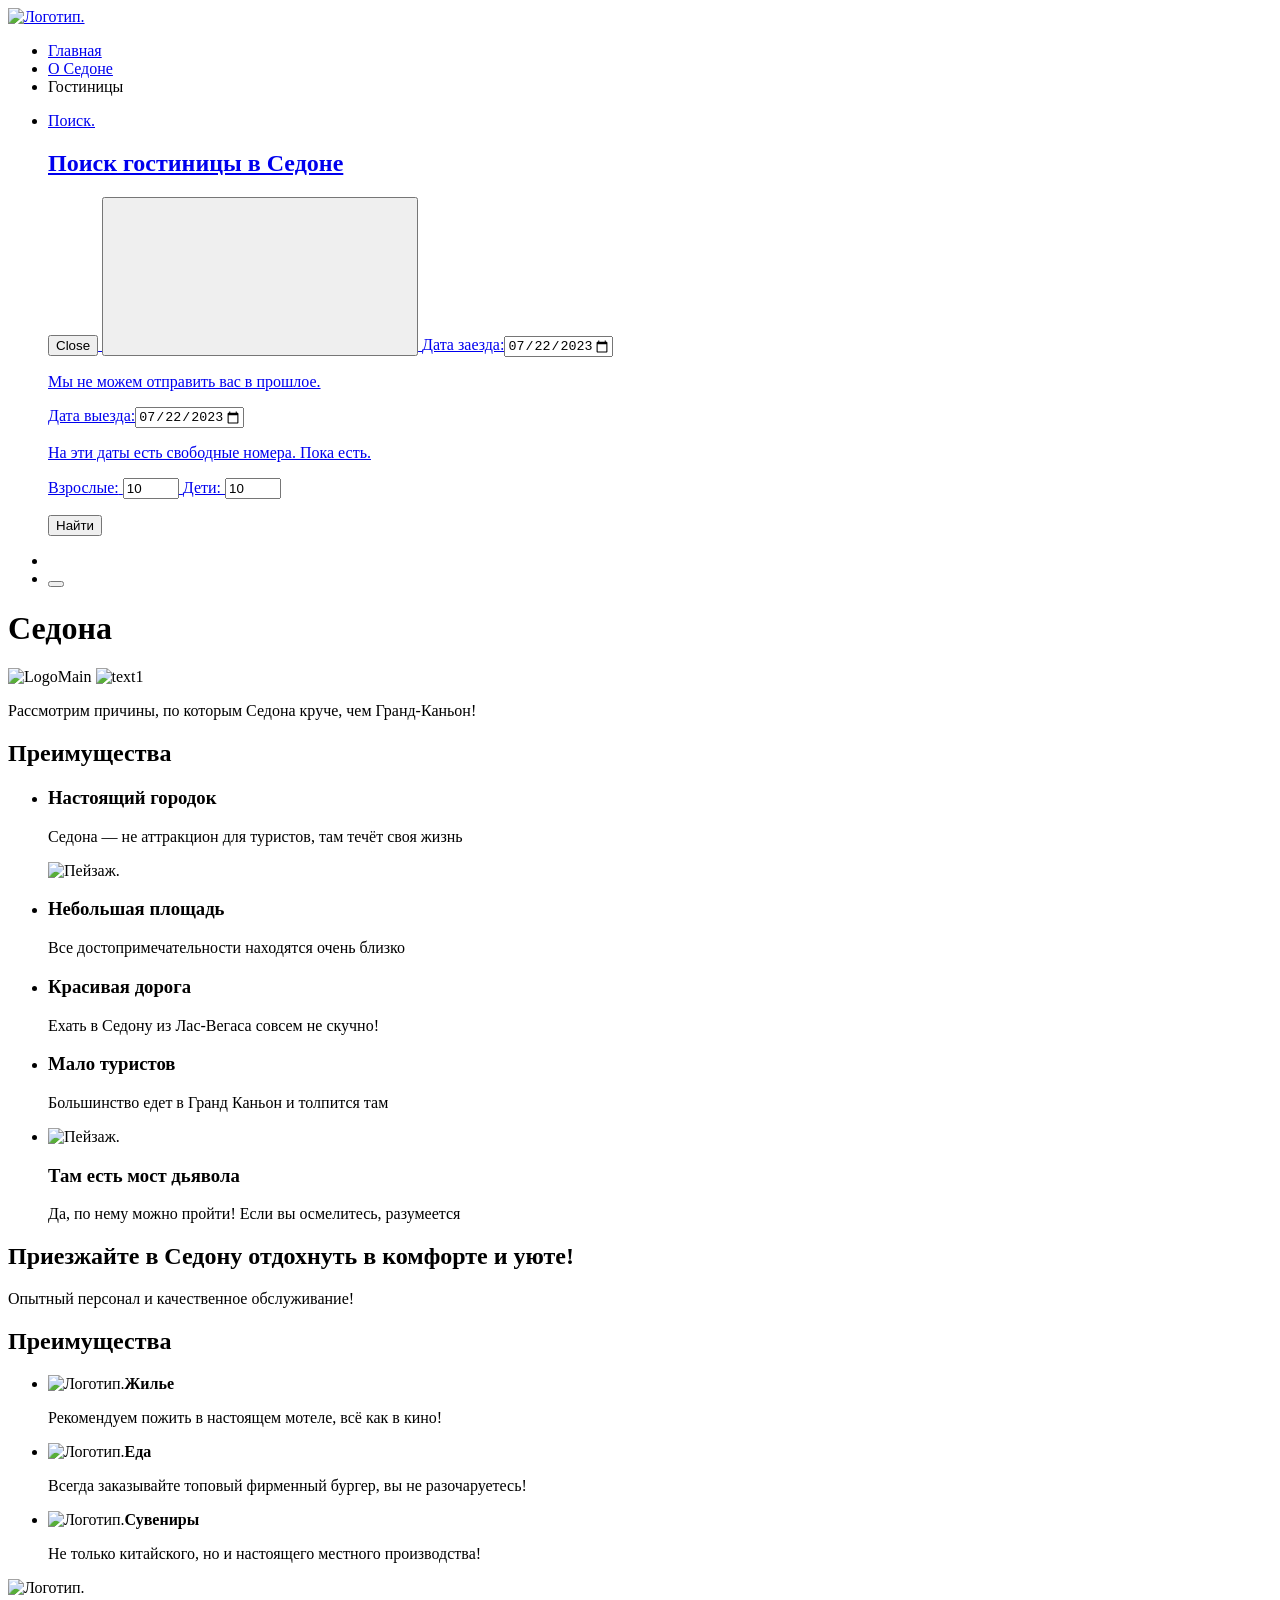
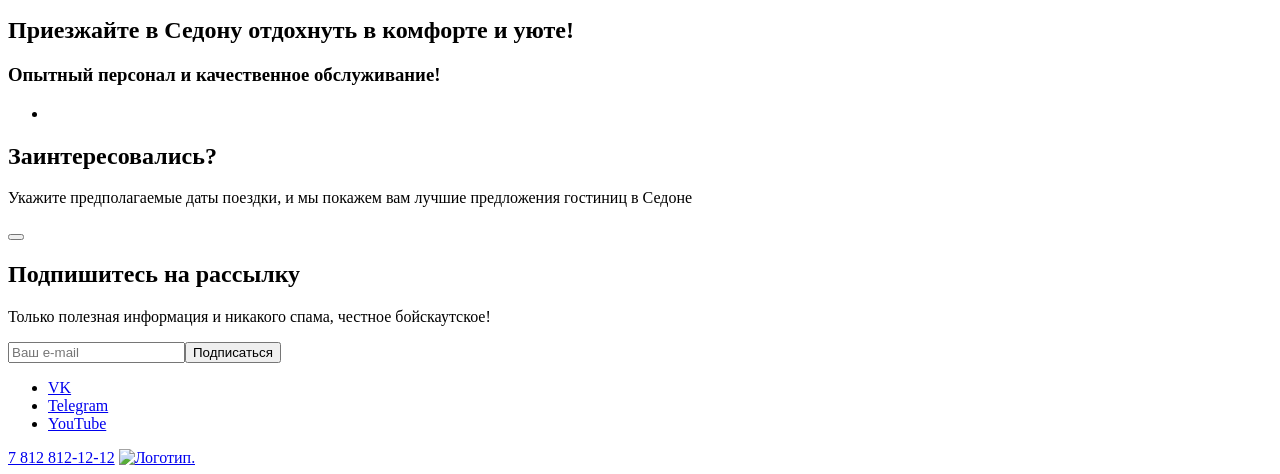
==== commit d54d3840: "граф1" ====
--- a/index.html
+++ b/index.html
@@ -8,7 +8,7 @@
 <!-- Конец шапки -->
    <body>
     <header class="page-header">
-     <a href="logo"><img src="image.jpg" alt="Логотип."></a>
+     <a href="logo"><img src="" alt="Логотип."></a>
 <!-- Начало навигации -->
       <nav class="navigation">
         <ul class="navigation-list">
@@ -72,7 +72,9 @@
     <main>
       <main class="main-index">
         <h1 class="visually-hidden">Седона</h1>
-        <img class="logo" src="image.png" alt="Логотип.">
+        <img src="images/index-background.jpg" alt="LogoMain">
+        <img src="images/sedonatxt.jpg" alt="text1">
+        <p>Рассмотрим причины, по которым Седона круче, чем Гранд-Каньон!</p>
 <!-- Преимущества начало -->
       <section class="advantages">
            <h2 class="visually-hidden">Преимущества</h2>
@@ -80,7 +82,7 @@
         <li class="advantages-title">
           <h3 class="advantages-description">Настоящий городок</h3>
              <p class="advantages-description">Седона — не аттракцион для туристов, там течёт своя жизнь</p>
-            <img src="image.jpg" alt="Пейзаж.">
+            <img src="images/photo-1.jpg" alt="Пейзаж.">
          </li>
             <li class="advantages-title">
          <h3 class="advantages-description">Небольшая площадь</h3>
@@ -95,7 +97,7 @@
             <p class="advantages-description">Большинство едет в Гранд Каньон и толпится там</p>
          </li>
          <li class="advantages-title">
-            <img src="image.jpg" alt="Пейзаж.">
+            <img src="images/photo-2.jpg" alt="Пейзаж.">
           <h3 class="advantages-description">Там есть мост дьявола</h3>
             <p class="advantages-description">Да, по нему можно пройти! Если вы осмелитесь, разумеется</p>
        </li>
@@ -109,19 +111,19 @@
           <h2 class="visually-hidden">Преимущества</h2>
            <ul class="services-list">
             <li class="services-item">
-          <img class="logo" src="image.png" alt="Логотип."><b class="advantages-title">Жилье</b><p>Рекомендуем пожить в настоящем мотеле, всё как в кино!</p>
+          <img class="logo" src="images/Vector (4).jpg" alt="Логотип."><b class="advantages-title">Жилье</b><p>Рекомендуем пожить в настоящем мотеле, всё как в кино!</p>
       </li>
       <li class="services-item">
-          <img class="logo" src="image.png" alt="Логотип."><b class="advantages-title">Еда</b><p>Всегда заказывайте топовый фирменный бургер, вы не разочаруетесь!</p>
+          <img class="logo" src="images/Vector (5).jpg" alt="Логотип."><b class="advantages-title">Еда</b><p>Всегда заказывайте топовый фирменный бургер, вы не разочаруетесь!</p>
       </li>
       <li class="services-item">
-       <img class="logo" src="image.png" alt="Логотип."><b class="advantages-title">Сувениры</b><p>Не только китайского, но и настоящего местного производства!</p>
+       <img class="logo" src="images/food.jpg" alt="Логотип."><b class="advantages-title">Сувениры</b><p>Не только китайского, но и настоящего местного производства!</p>
        </li>
        </ul>
       </section>
      </main>
      <!-- Конец раздела с преимуществами -->
-  <img class="logo" src="image.png" alt="Логотип.">
+  <img class="logo" src="" alt="Логотип.">
   <section class="advantages">
     <h2>Приезжайте в Седону отдохнуть в комфорте и уюте!</h2>
     <h3>Опытный персонал и качественное обслуживание!</h3>
@@ -168,7 +170,7 @@
 <!-- Форма контакты -->
       <section class="contacts">
         <a class="contacts-phone" href="tel:+78128121212">7 812 812-12-12</a>
-         <a href="logo"><img src="image.jpg" alt="Логотип."></a>
+         <a href="logo"><img src="images/HTML Academy (4).jpg" alt="Логотип."></a>
         </section>
   </footer>
  </body>
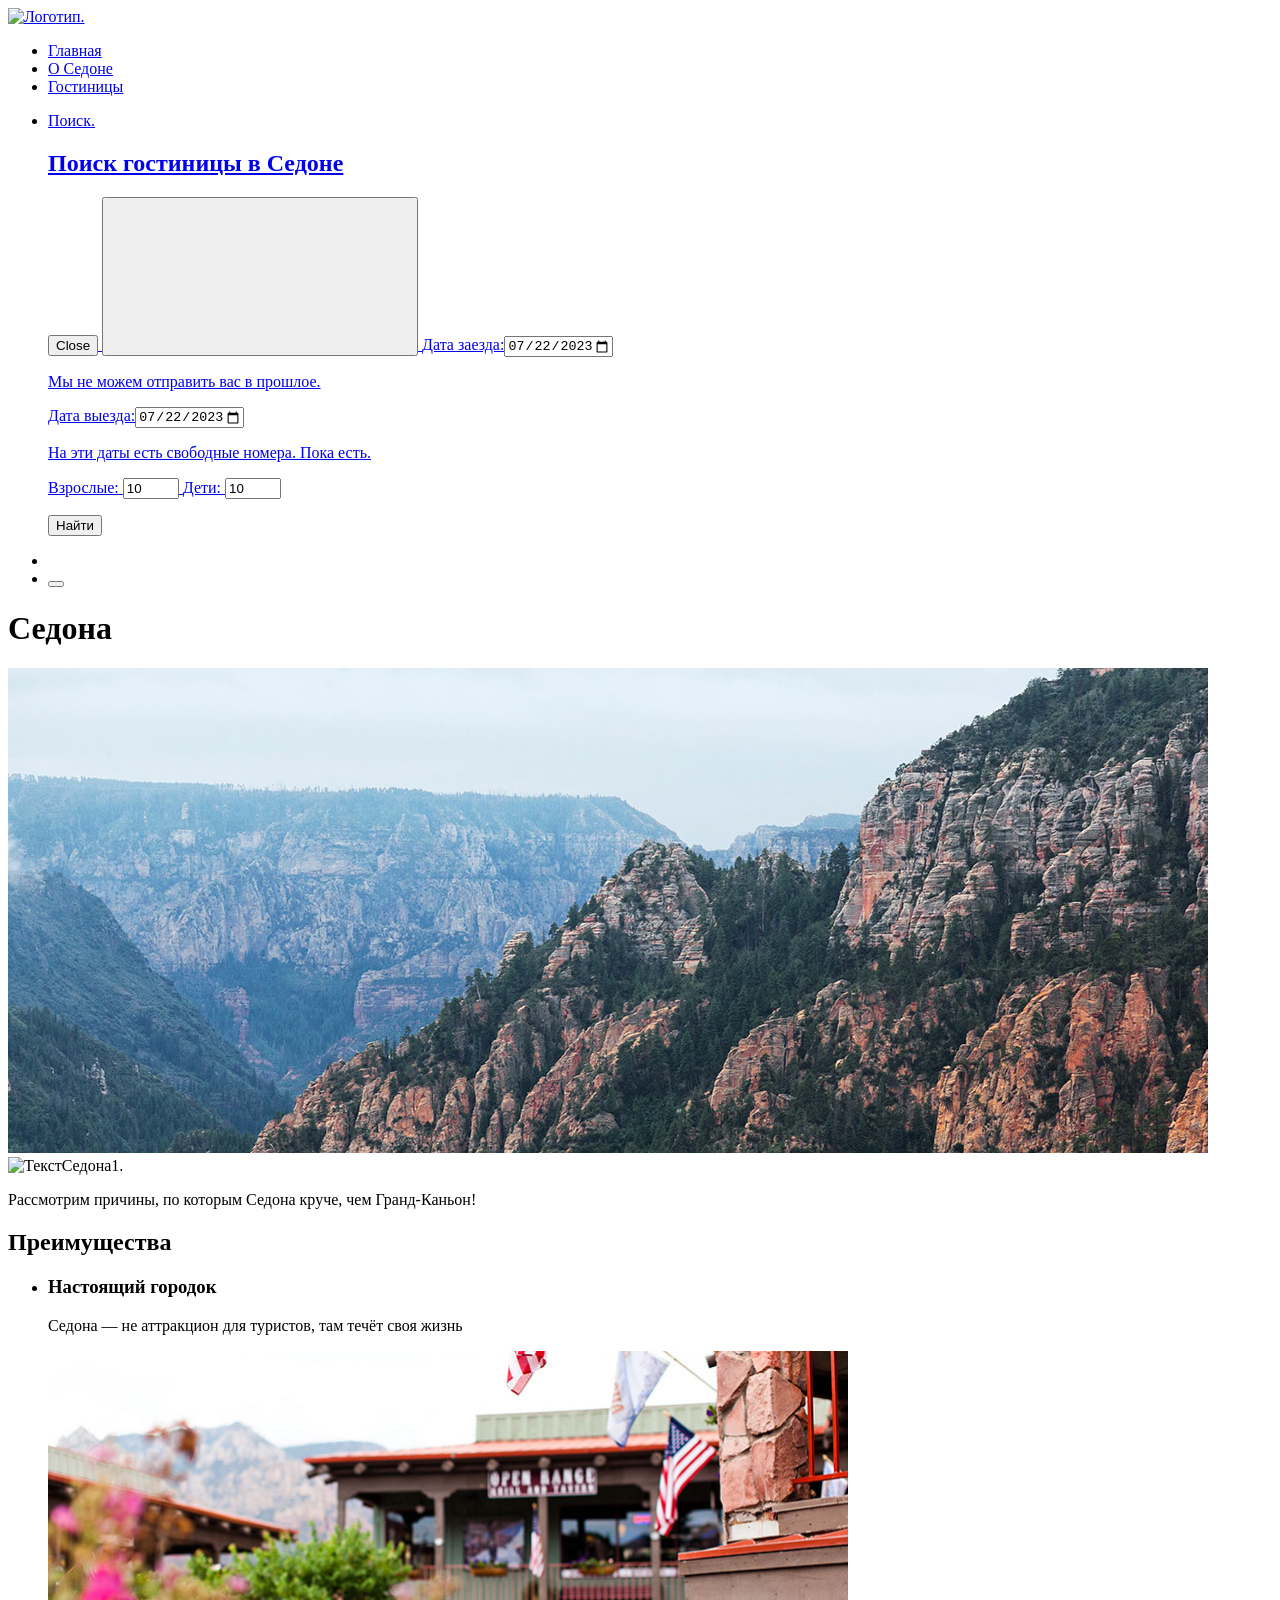
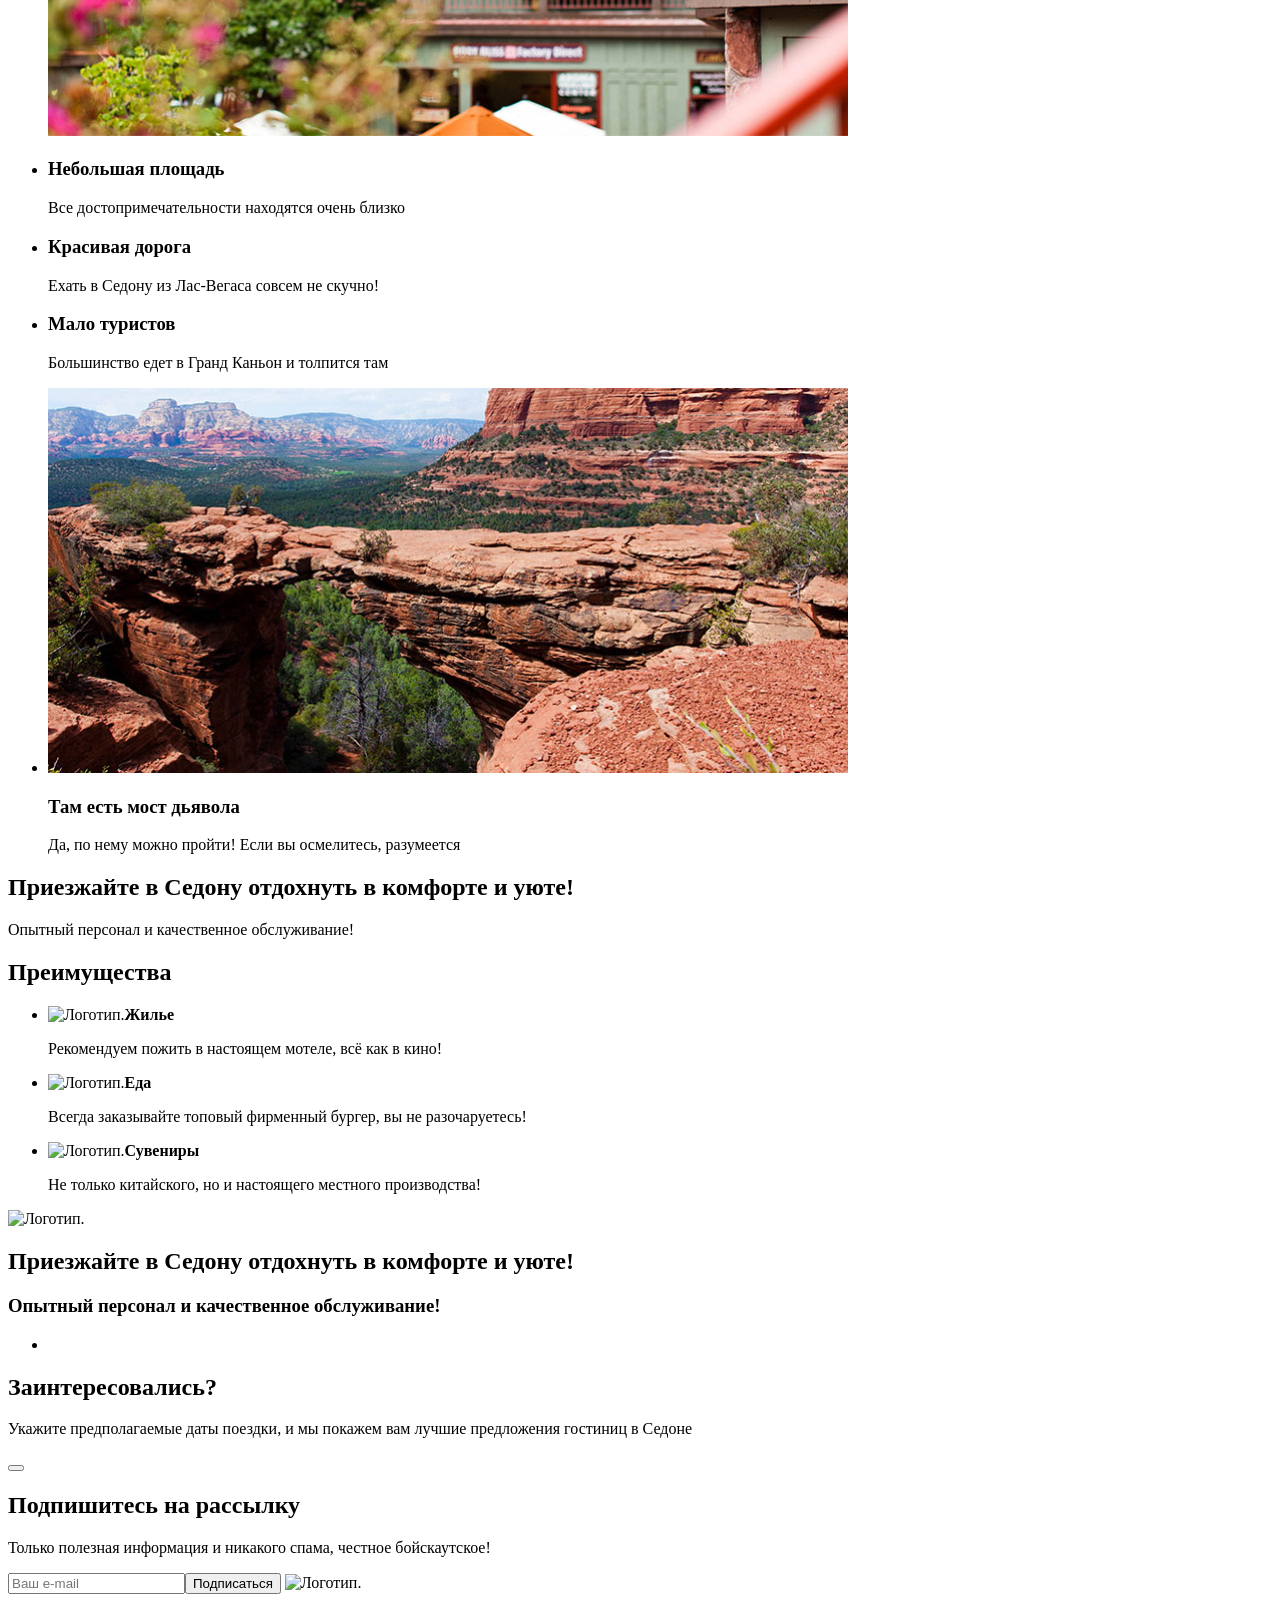
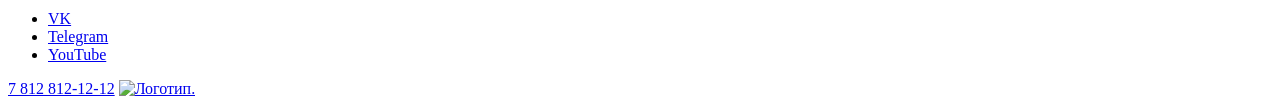
==== commit a9cf5363: "графика2" ====
--- a/index.html
+++ b/index.html
@@ -8,7 +8,7 @@
 <!-- Конец шапки -->
    <body>
     <header class="page-header">
-     <a href="logo"><img src="" alt="Логотип."></a>
+     <a href="logo"><img src="" width="1200" height="485" alt="Логотип."></a>
 <!-- Начало навигации -->
       <nav class="navigation">
         <ul class="navigation-list">
@@ -19,7 +19,7 @@
           <a class="navigation-link" href="#">О Cедоне</a>
          </li>
          <li class="navigation-item">
-          <a class="navigation-link">Гостиницы</a>
+          <a class="navigation-link" href="catalog.html">Гостиницы</a>
          </li>
          </ul>
 <!-- Навигация поиска -->
@@ -72,8 +72,8 @@
     <main>
       <main class="main-index">
         <h1 class="visually-hidden">Седона</h1>
-        <img src="images/index-background.jpg" alt="LogoMain">
-        <img src="images/sedonatxt.jpg" alt="text1">
+        <img src="images/index-background.jpg" width="1200" height="485" alt="LogoMain.">
+        <img src="images/sedonatxt.jpg" width="1200" height="261" alt="ТекстСедона1.">
         <p>Рассмотрим причины, по которым Седона круче, чем Гранд-Каньон!</p>
 <!-- Преимущества начало -->
       <section class="advantages">
@@ -82,7 +82,7 @@
         <li class="advantages-title">
           <h3 class="advantages-description">Настоящий городок</h3>
              <p class="advantages-description">Седона — не аттракцион для туристов, там течёт своя жизнь</p>
-            <img src="images/photo-1.jpg" alt="Пейзаж.">
+            <img src="images/photo-1.jpg"  width="800" height="385" alt="Пейзаж.">
          </li>
             <li class="advantages-title">
          <h3 class="advantages-description">Небольшая площадь</h3>
@@ -97,7 +97,7 @@
             <p class="advantages-description">Большинство едет в Гранд Каньон и толпится там</p>
          </li>
          <li class="advantages-title">
-            <img src="images/photo-2.jpg" alt="Пейзаж.">
+            <img src="images/photo-2.jpg" width="800" height="385" alt="Пейзаж.">
           <h3 class="advantages-description">Там есть мост дьявола</h3>
             <p class="advantages-description">Да, по нему можно пройти! Если вы осмелитесь, разумеется</p>
        </li>
@@ -111,19 +111,19 @@
           <h2 class="visually-hidden">Преимущества</h2>
            <ul class="services-list">
             <li class="services-item">
-          <img class="logo" src="images/Vector (4).jpg" alt="Логотип."><b class="advantages-title">Жилье</b><p>Рекомендуем пожить в настоящем мотеле, всё как в кино!</p>
+          <img class="logo" src="image.jpg" width="" height="" alt="Логотип."><b class="advantages-title">Жилье</b><p>Рекомендуем пожить в настоящем мотеле, всё как в кино!</p>
       </li>
       <li class="services-item">
-          <img class="logo" src="images/Vector (5).jpg" alt="Логотип."><b class="advantages-title">Еда</b><p>Всегда заказывайте топовый фирменный бургер, вы не разочаруетесь!</p>
+          <img class="logo" src="image.jpg" width="" height="" alt="Логотип."><b class="advantages-title">Еда</b><p>Всегда заказывайте топовый фирменный бургер, вы не разочаруетесь!</p>
       </li>
       <li class="services-item">
-       <img class="logo" src="images/food.jpg" alt="Логотип."><b class="advantages-title">Сувениры</b><p>Не только китайского, но и настоящего местного производства!</p>
+       <img class="logo" src="image.jpg" width="" height="" alt="Логотип."><b class="advantages-title">Сувениры</b><p>Не только китайского, но и настоящего местного производства!</p>
        </li>
        </ul>
       </section>
      </main>
      <!-- Конец раздела с преимуществами -->
-  <img class="logo" src="" alt="Логотип.">
+  <img class="logo" src="" width="800" height="385" alt="Логотип.">
   <section class="advantages">
     <h2>Приезжайте в Седону отдохнуть в комфорте и уюте!</h2>
     <h3>Опытный персонал и качественное обслуживание!</h3>
@@ -144,6 +144,7 @@
     <h2 class="appointment-title">Подпишитесь на рассылку</h2>
      <p>Только полезная информация и никакого спама, честное бойскаутское!</p>
       <input type="email" placeholder="Ваш e-mail"><button class="button" type="submit">Подписаться</button>
+      <img class="logo" src="" width="1200" height="414.86" alt="Логотип.">
 </form>
 </section>
 <!-- Форма почты конец -->
@@ -170,7 +171,7 @@
 <!-- Форма контакты -->
       <section class="contacts">
         <a class="contacts-phone" href="tel:+78128121212">7 812 812-12-12</a>
-         <a href="logo"><img src="images/HTML Academy (4).jpg" alt="Логотип."></a>
+         <a href="logo"><img src="images/htmlacademylogo.png" width="114.9" height="32.9" alt="Логотип."></a>
         </section>
   </footer>
  </body>
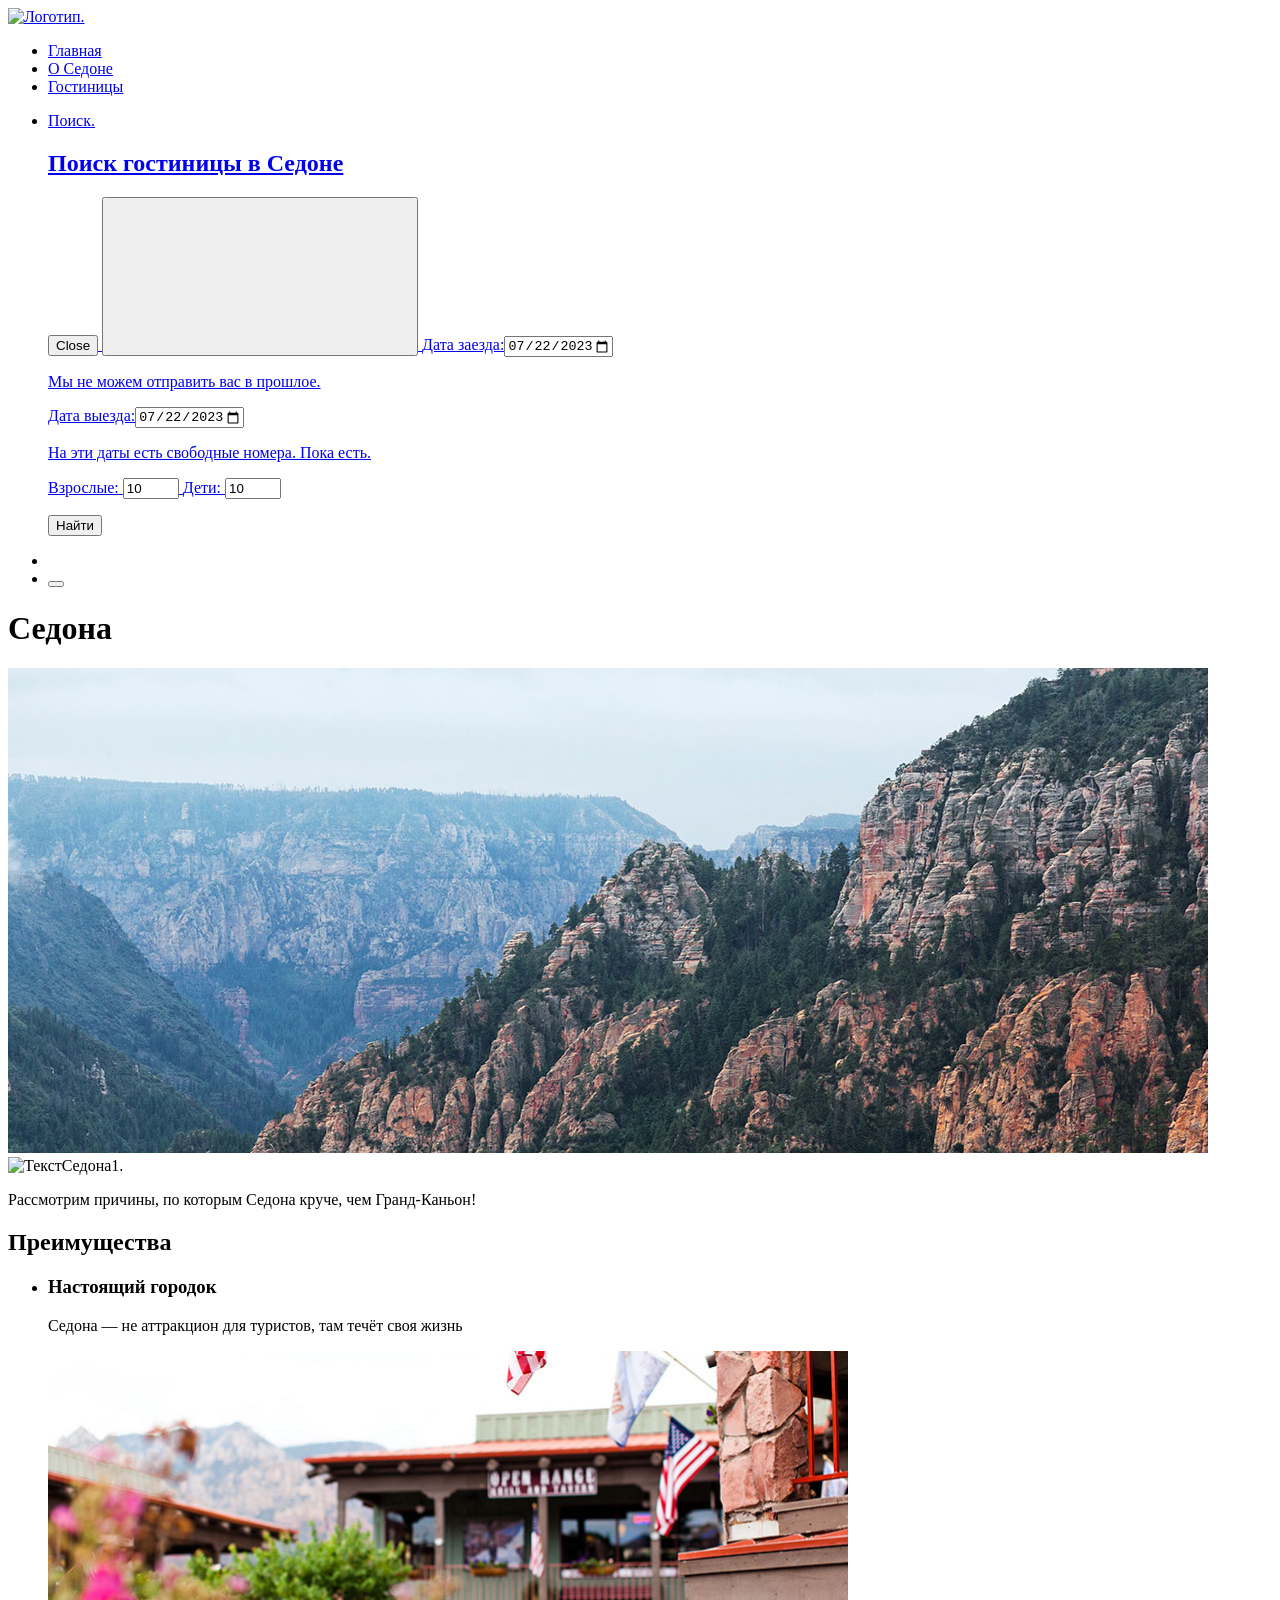
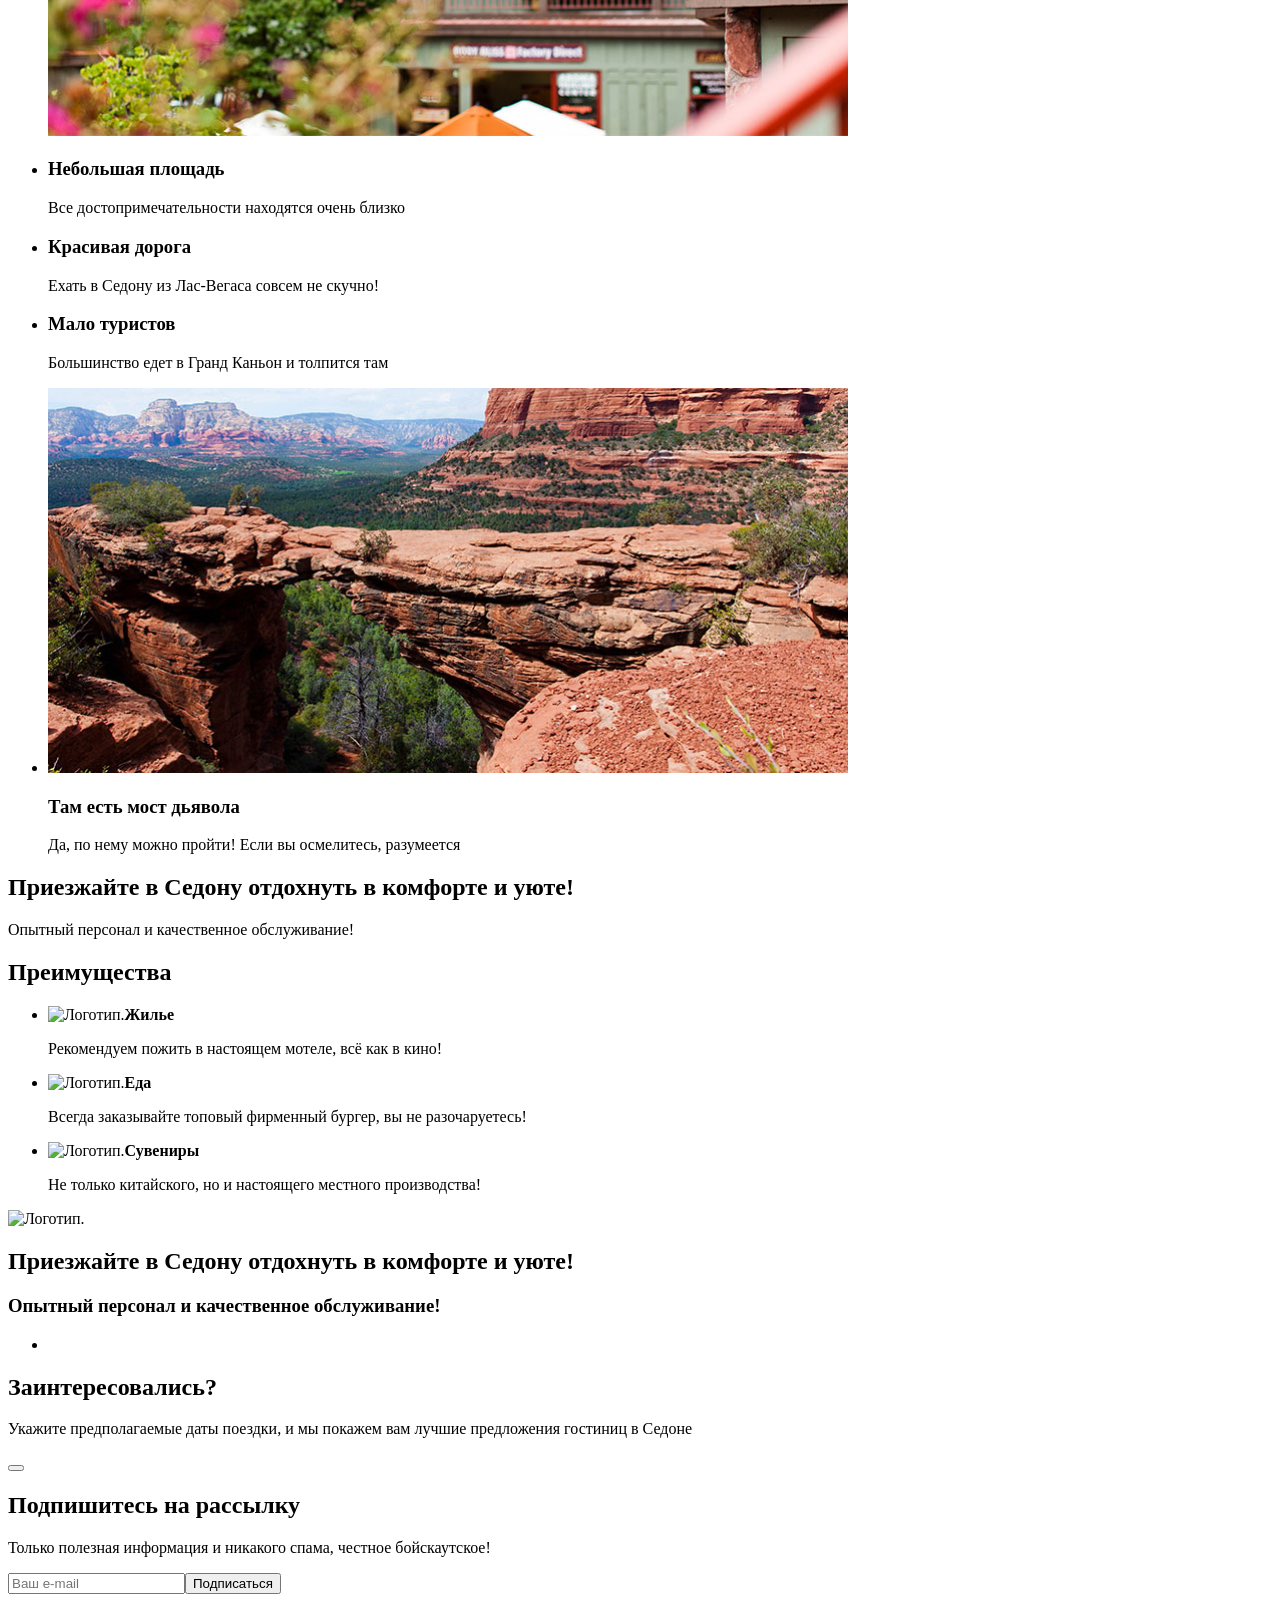
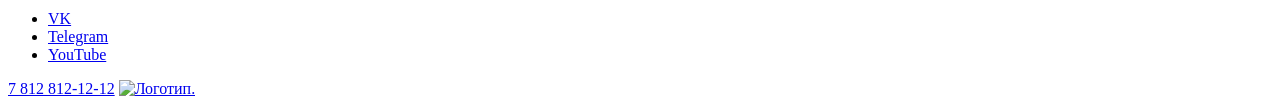
==== commit 81690de3: "графика3" ====
--- a/index.html
+++ b/index.html
@@ -72,7 +72,7 @@
     <main>
       <main class="main-index">
         <h1 class="visually-hidden">Седона</h1>
-        <img src="images/index-background.jpg" width="1200" height="485" alt="LogoMain.">
+        <img src="images/index-background.jpg" width="1200" height="485" alt="ГлавЛого.">
         <img src="images/sedonatxt.jpg" width="1200" height="261" alt="ТекстСедона1.">
         <p>Рассмотрим причины, по которым Седона круче, чем Гранд-Каньон!</p>
 <!-- Преимущества начало -->
@@ -82,7 +82,7 @@
         <li class="advantages-title">
           <h3 class="advantages-description">Настоящий городок</h3>
              <p class="advantages-description">Седона — не аттракцион для туристов, там течёт своя жизнь</p>
-            <img src="images/photo-1.jpg"  width="800" height="385" alt="Пейзаж.">
+            <img src="images/photo-1.jpg" width="800" height="385" alt="Пейзаж.">
          </li>
             <li class="advantages-title">
          <h3 class="advantages-description">Небольшая площадь</h3>
@@ -111,15 +111,15 @@
           <h2 class="visually-hidden">Преимущества</h2>
            <ul class="services-list">
             <li class="services-item">
-          <img class="logo" src="image.jpg" width="" height="" alt="Логотип."><b class="advantages-title">Жилье</b><p>Рекомендуем пожить в настоящем мотеле, всё как в кино!</p>
+          <img class="logo" src="image.png" width="75" height="72" alt="Логотип."><b class="advantages-title">Жилье</b><p>Рекомендуем пожить в настоящем мотеле, всё как в кино!</p>
       </li>
       <li class="services-item">
-          <img class="logo" src="image.jpg" width="" height="" alt="Логотип."><b class="advantages-title">Еда</b><p>Всегда заказывайте топовый фирменный бургер, вы не разочаруетесь!</p>
+          <img class="logo" src="image.png" width="74" height="70" alt="Логотип."><b class="advantages-title">Еда</b><p>Всегда заказывайте топовый фирменный бургер, вы не разочаруетесь!</p>
       </li>
       <li class="services-item">
-       <img class="logo" src="image.jpg" width="" height="" alt="Логотип."><b class="advantages-title">Сувениры</b><p>Не только китайского, но и настоящего местного производства!</p>
-       </li>
-       </ul>
+       <img class="logo" src="image.png" width="64" height="76" alt="Логотип."><b class="advantages-title">Сувениры</b><p>Не только китайского, но и настоящего местного производства!</p>
+        </li>
+        </ul>
       </section>
      </main>
      <!-- Конец раздела с преимуществами -->
@@ -144,7 +144,6 @@
     <h2 class="appointment-title">Подпишитесь на рассылку</h2>
      <p>Только полезная информация и никакого спама, честное бойскаутское!</p>
       <input type="email" placeholder="Ваш e-mail"><button class="button" type="submit">Подписаться</button>
-      <img class="logo" src="" width="1200" height="414.86" alt="Логотип.">
 </form>
 </section>
 <!-- Форма почты конец -->
@@ -171,7 +170,7 @@
 <!-- Форма контакты -->
       <section class="contacts">
         <a class="contacts-phone" href="tel:+78128121212">7 812 812-12-12</a>
-         <a href="logo"><img src="images/htmlacademylogo.png" width="114.9" height="32.9" alt="Логотип."></a>
+         <a href="logo"><img src="logo_htmlacademy.svg" width="115" height="33" alt="Логотип."></a>
         </section>
   </footer>
  </body>
